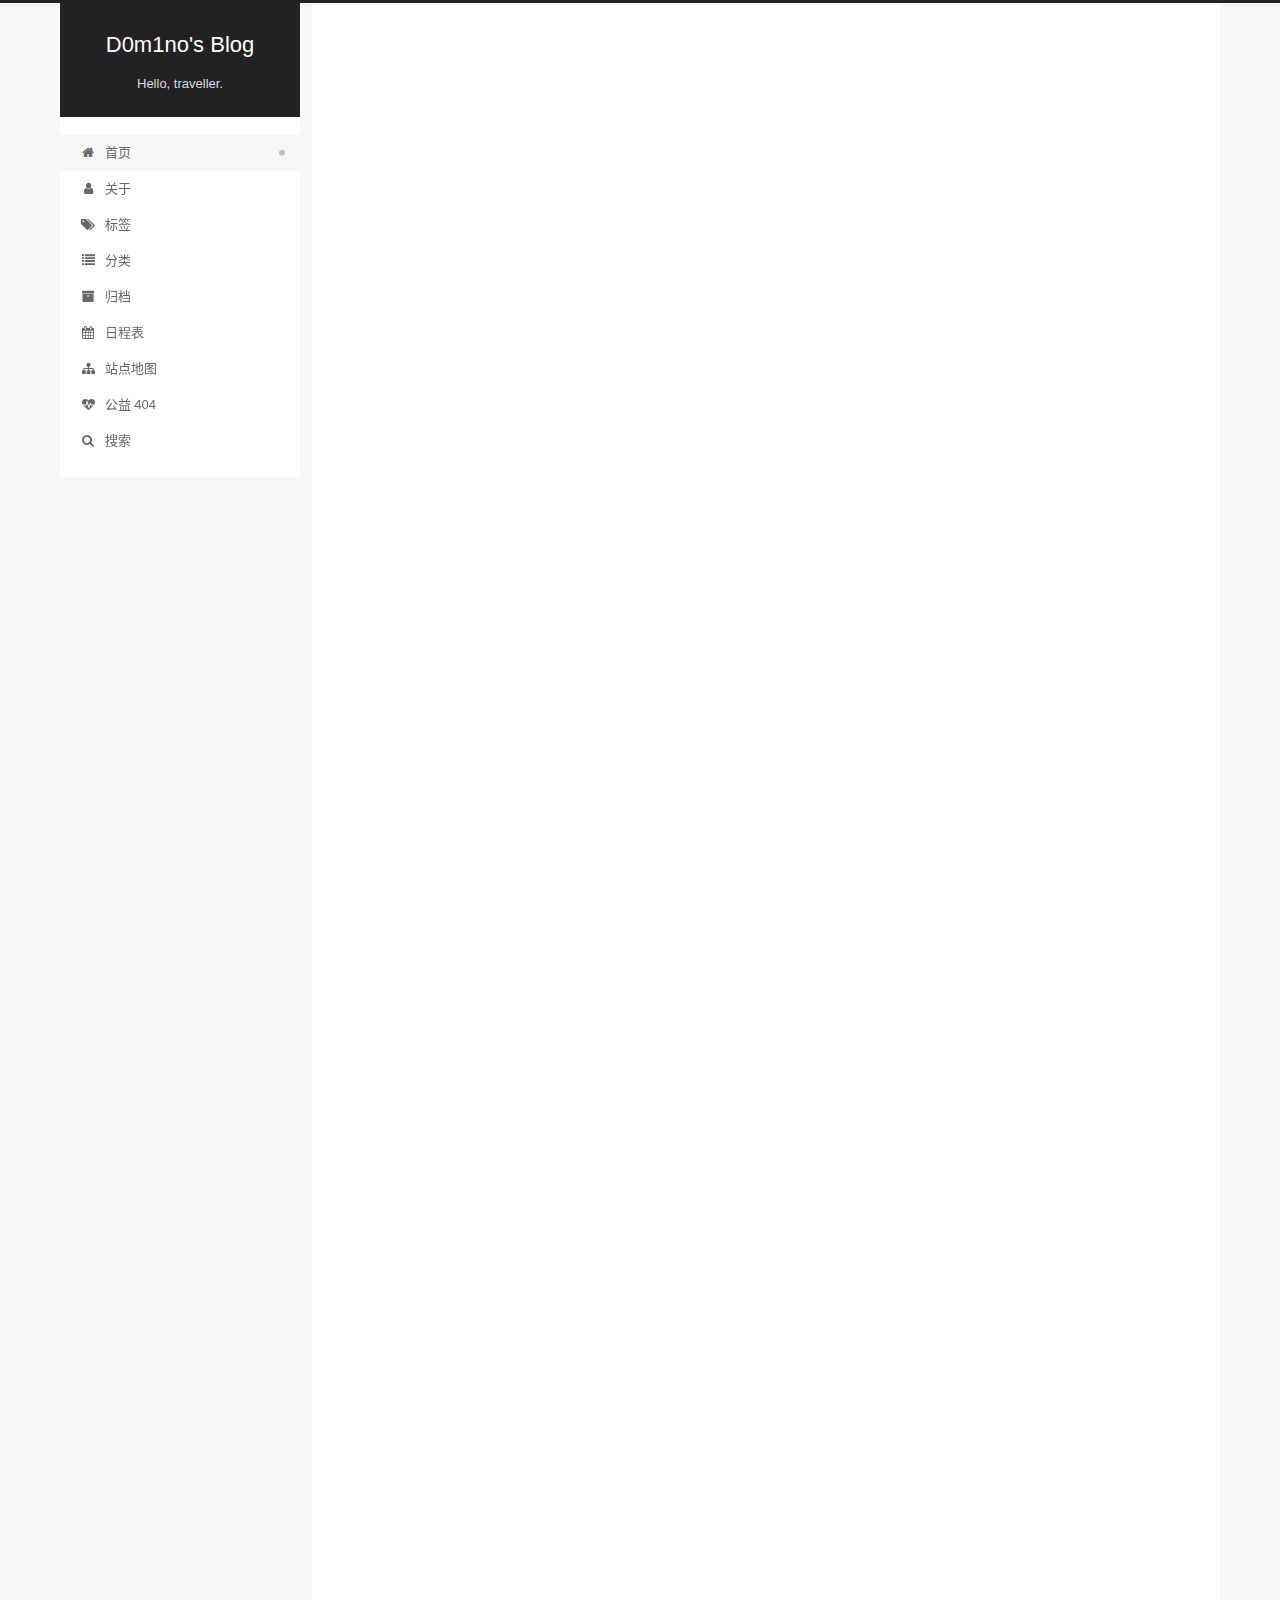
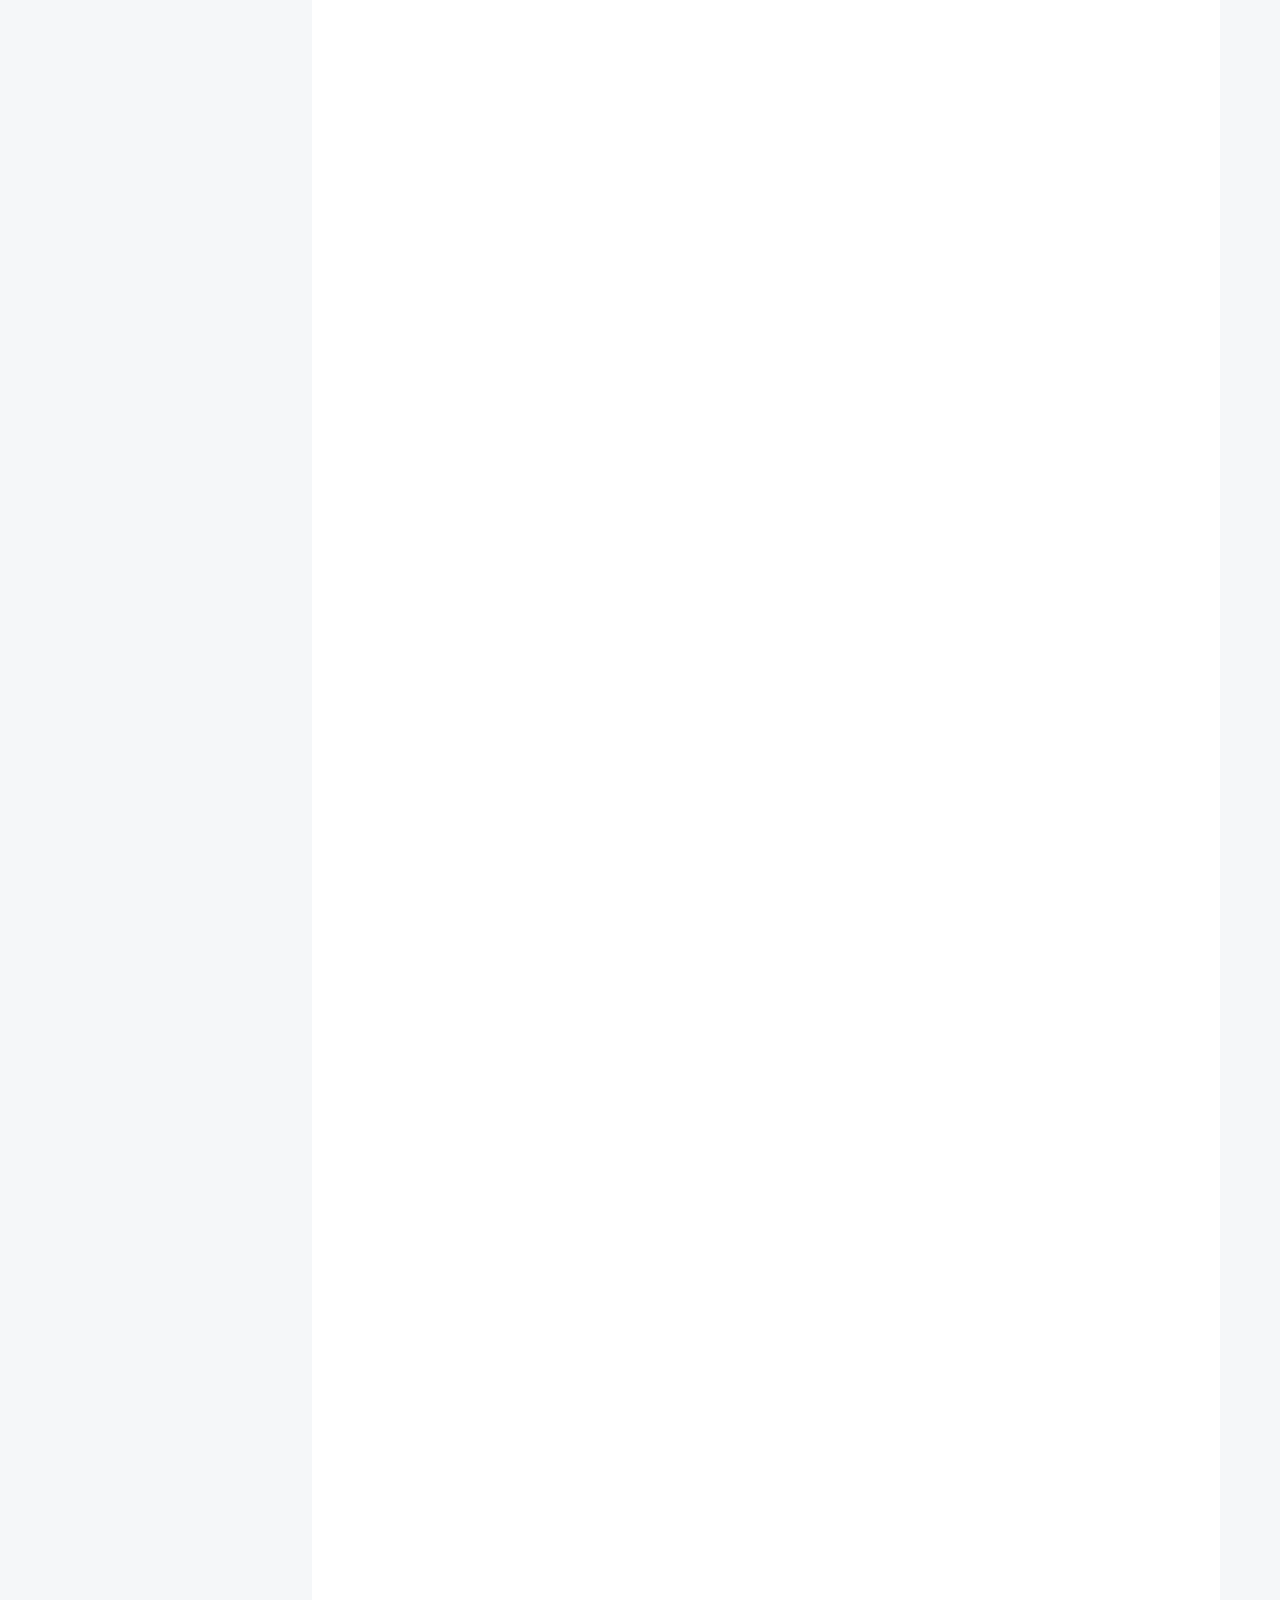
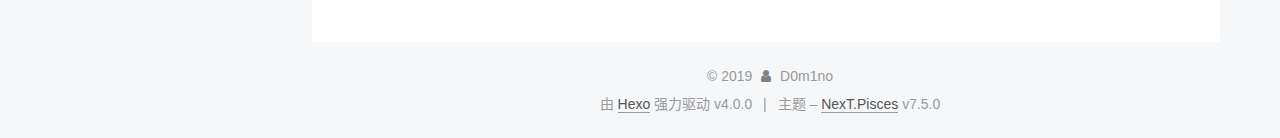
==== index.html @ dc689acd "Site updated: 2019-11-06 10:26:41" ====
<!DOCTYPE html>
<html lang="zh-CN">
<head>
  <meta charset="UTF-8">
<meta name="viewport" content="width=device-width, initial-scale=1, maximum-scale=2">
<meta name="theme-color" content="#222">
<meta name="generator" content="Hexo 4.0.0">
  <link rel="apple-touch-icon" sizes="180x180" href="/images/apple-touch-icon-next.png">
  <link rel="icon" type="image/png" sizes="32x32" href="/images/favicon-32x32-next.png">
  <link rel="icon" type="image/png" sizes="16x16" href="/images/favicon-16x16-next.png">
  <link rel="mask-icon" href="/images/logo.svg" color="#222">
  <link rel="alternate" href="/atom.xml" title="D0m1no's Blog" type="application/atom+xml">

<link rel="stylesheet" href="/css/main.css">


<link rel="stylesheet" href="/lib/font-awesome/css/font-awesome.min.css">
  <link rel="stylesheet" href="/lib/pace/pace-theme-loading-bar.min.css">
  <script src="/lib/pace/pace.min.js"></script>


<script id="hexo-configurations">
  var NexT = window.NexT || {};
  var CONFIG = {
    root: '/',
    scheme: 'Pisces',
    version: '7.5.0',
    exturl: false,
    sidebar: {"position":"left","display":"post","offset":12,"onmobile":false},
    copycode: {"enable":false,"show_result":false,"style":null},
    back2top: {"enable":true,"sidebar":true,"scrollpercent":true},
    bookmark: {"enable":false,"color":"#222","save":"auto"},
    fancybox: false,
    mediumzoom: false,
    lazyload: false,
    pangu: false,
    algolia: {
      appID: '',
      apiKey: '',
      indexName: '',
      hits: {"per_page":10},
      labels: {"input_placeholder":"Search for Posts","hits_empty":"We didn't find any results for the search: ${query}","hits_stats":"${hits} results found in ${time} ms"}
    },
    localsearch: {"enable":true,"trigger":"auto","top_n_per_article":1,"unescape":false,"preload":false},
    path: 'search.xml',
    motion: {"enable":true,"async":false,"transition":{"post_block":"fadeIn","post_header":"slideDownIn","post_body":"slideDownIn","coll_header":"slideLeftIn","sidebar":"slideUpIn"}},
    translation: {
      copy_button: '复制',
      copy_success: '复制成功',
      copy_failure: '复制失败'
    },
    sidebarPadding: 40
  };
</script>

  <meta property="og:type" content="website">
<meta property="og:title" content="D0m1no&#39;s Blog">
<meta property="og:url" content="http:&#x2F;&#x2F;yoursite.com&#x2F;index.html">
<meta property="og:site_name" content="D0m1no&#39;s Blog">
<meta property="og:locale" content="zh-CN">
<meta name="twitter:card" content="summary">

<link rel="canonical" href="http://yoursite.com/">


<script id="page-configurations">
  // https://hexo.io/docs/variables.html
  CONFIG.page = {
    sidebar: "",
    isHome: true,
    isPost: false,
    isPage: false,
    isArchive: false
  };
</script>

  <title>D0m1no's Blog</title>
  






  <noscript>
  <style>
  .use-motion .brand,
  .use-motion .menu-item,
  .sidebar-inner,
  .use-motion .post-block,
  .use-motion .pagination,
  .use-motion .comments,
  .use-motion .post-header,
  .use-motion .post-body,
  .use-motion .collection-header { opacity: initial; }

  .use-motion .site-title,
  .use-motion .site-subtitle {
    opacity: initial;
    top: initial;
  }

  .use-motion .logo-line-before i { left: initial; }
  .use-motion .logo-line-after i { right: initial; }
  </style>
</noscript>

</head>

<body itemscope itemtype="http://schema.org/WebPage">
  <div class="container use-motion">
    <div class="headband"></div>
  
    <header class="header" itemscope itemtype="http://schema.org/WPHeader">
      <div class="header-inner"><div class="site-brand-container">
  <div class="site-meta">

    <div>
      <a href="/" class="brand" rel="start">
        <span class="logo-line-before"><i></i></span>
        <span class="site-title">D0m1no's Blog</span>
        <span class="logo-line-after"><i></i></span>
      </a>
    </div>
        <p class="site-subtitle">Hello, traveller.</p>
  </div>

  <div class="site-nav-toggle">
    <div class="toggle" aria-label="切换导航栏">
      <span class="toggle-line toggle-line-first"></span>
      <span class="toggle-line toggle-line-middle"></span>
      <span class="toggle-line toggle-line-last"></span>
    </div>
  </div>
</div>


<nav class="site-nav">
  
  <ul id="menu" class="menu">
        <li class="menu-item menu-item-home">

    <a href="/" rel="section"><i class="fa fa-fw fa-home"></i>首页</a>

  </li>
        <li class="menu-item menu-item-about">

    <a href="/about/" rel="section"><i class="fa fa-fw fa-user"></i>关于</a>

  </li>
        <li class="menu-item menu-item-tags">

    <a href="/tags/" rel="section"><i class="fa fa-fw fa-tags"></i>标签</a>

  </li>
        <li class="menu-item menu-item-categories">

    <a href="/categories/" rel="section"><i class="fa fa-fw fa-list"></i>分类</a>

  </li>
        <li class="menu-item menu-item-archives">

    <a href="/archives/" rel="section"><i class="fa fa-fw fa-archive"></i>归档</a>

  </li>
        <li class="menu-item menu-item-schedule">

    <a href="/schedule/" rel="section"><i class="fa fa-fw fa-calendar"></i>日程表</a>

  </li>
        <li class="menu-item menu-item-sitemap">

    <a href="/sitemap.xml" rel="section"><i class="fa fa-fw fa-sitemap"></i>站点地图</a>

  </li>
        <li class="menu-item menu-item-commonweal">

    <a href="/404/" rel="section"><i class="fa fa-fw fa-heartbeat"></i>公益 404</a>

  </li>
      <li class="menu-item menu-item-search">
        <a role="button" class="popup-trigger"><i class="fa fa-search fa-fw"></i>搜索
        </a>
      </li>
  </ul>

</nav>
  <div class="site-search">
    <div class="popup search-popup">
    <div class="search-header">
  <span class="search-icon">
    <i class="fa fa-search"></i>
  </span>
  <div class="search-input-container">
    <input autocomplete="off" autocorrect="off" autocapitalize="none"
           placeholder="搜索..." spellcheck="false"
           type="text" id="search-input">
  </div>
  <span class="popup-btn-close">
    <i class="fa fa-times-circle"></i>
  </span>
</div>
<div id="search-result"></div>

</div>
<div class="search-pop-overlay"></div>

  </div>
</div>
    </header>
  
    

    
    <main class="main">
      <div class="main-inner">
        <div class="content-wrap">
          

          <div class="content">
            

  <div class="posts-expand">
        
  
  
  <article itemscope itemtype="http://schema.org/Article" class="post-block home" lang="zh-CN">
    <link itemprop="mainEntityOfPage" href="http://yoursite.com/2019/11/06/algorithm%E5%B8%B8%E7%94%A8%E5%87%BD%E6%95%B0/">

    <span hidden itemprop="author" itemscope itemtype="http://schema.org/Person">
      <meta itemprop="image" content="/images/avatar.gif">
      <meta itemprop="name" content="D0m1no">
      <meta itemprop="description" content="">
    </span>

    <span hidden itemprop="publisher" itemscope itemtype="http://schema.org/Organization">
      <meta itemprop="name" content="D0m1no's Blog">
    </span>
      <header class="post-header">
        <h1 class="post-title" itemprop="name headline">
          
            <a href="/2019/11/06/algorithm%E5%B8%B8%E7%94%A8%E5%87%BD%E6%95%B0/" class="post-title-link" itemprop="url">algorithm常用函数</a>
        </h1>

        <div class="post-meta">
            <span class="post-meta-item">
              <span class="post-meta-item-icon">
                <i class="fa fa-calendar-o"></i>
              </span>
              <span class="post-meta-item-text">发表于</span>
              

              <time title="创建时间：2019-11-06 07:58:36 / 修改时间：10:19:52" itemprop="dateCreated datePublished" datetime="2019-11-06T07:58:36+08:00">2019-11-06</time>
            </span>

          

        </div>
      </header>

    
    
    
    <div class="post-body" itemprop="articleBody">

      
          <h3 id="max"><a href="#max" class="headerlink" title="max()"></a>max()</h3><h3 id="min"><a href="#min" class="headerlink" title="min()"></a>min()</h3><h3 id="abs"><a href="#abs" class="headerlink" title="abs()"></a>abs()</h3><h3 id="swap"><a href="#swap" class="headerlink" title="swap()"></a>swap()</h3><h3 id="reverse"><a href="#reverse" class="headerlink" title="reverse()"></a>reverse()</h3><figure class="highlight c++"><table><tr><td class="gutter"><pre><span class="line">1</span><br><span class="line">2</span><br><span class="line">3</span><br><span class="line">4</span><br><span class="line">5</span><br><span class="line">6</span><br><span class="line">7</span><br><span class="line">8</span><br><span class="line">9</span><br><span class="line">10</span><br><span class="line">11</span><br><span class="line">12</span><br></pre></td><td class="code"><pre><span class="line"><span class="comment">//reverse(it1, it2)将数组指针在[it1, it2)之间的元素或者容器的迭代器在[it1, it2)范围内的元素进行反转</span></span><br><span class="line"><span class="keyword">int</span> a[<span class="number">10</span>] = &#123;<span class="number">10</span>, <span class="number">11</span>, <span class="number">12</span>, <span class="number">13</span>, <span class="number">14</span>, <span class="number">15</span>&#125;;</span><br><span class="line">reverse(a, a + <span class="number">4</span>);</span><br><span class="line"><span class="keyword">for</span>(<span class="keyword">int</span> i = <span class="number">0</span>; i &lt; <span class="number">6</span>; i++) &#123;</span><br><span class="line">    <span class="built_in">printf</span>(<span class="string">" %d"</span>, a[i]);</span><br><span class="line">&#125;</span><br><span class="line"><span class="comment">//输出 13 12 11 10 14 15</span></span><br><span class="line"></span><br><span class="line"><span class="built_in">string</span> str = <span class="string">"abcdefg"</span>;</span><br><span class="line">reverse(str.<span class="built_in">begin</span>() + <span class="number">2</span>, str.<span class="built_in">begin</span>() + <span class="number">6</span>);</span><br><span class="line"><span class="built_in">cout</span>&lt;&lt;str;</span><br><span class="line"><span class="comment">//输出abfedcg</span></span><br></pre></td></tr></table></figure>
<h3 id="fill"><a href="#fill" class="headerlink" title="fill()"></a>fill()</h3><figure class="highlight c++"><table><tr><td class="gutter"><pre><span class="line">1</span><br></pre></td><td class="code"><pre><span class="line"><span class="built_in">fill</span>(a, a+<span class="number">5</span>, <span class="number">99</span>);</span><br></pre></td></tr></table></figure>
<h3 id="sort"><a href="#sort" class="headerlink" title="sort()"></a>sort()</h3><figure class="highlight c++"><table><tr><td class="gutter"><pre><span class="line">1</span><br><span class="line">2</span><br><span class="line">3</span><br><span class="line">4</span><br><span class="line">5</span><br><span class="line">6</span><br><span class="line">7</span><br><span class="line">8</span><br><span class="line">9</span><br><span class="line">10</span><br><span class="line">11</span><br><span class="line">12</span><br><span class="line">13</span><br><span class="line">14</span><br><span class="line">15</span><br><span class="line">16</span><br><span class="line">17</span><br><span class="line">18</span><br><span class="line">19</span><br><span class="line">20</span><br><span class="line">21</span><br><span class="line">22</span><br></pre></td><td class="code"><pre><span class="line"><span class="comment">//不推荐使用C语言中的qsort函数</span></span><br><span class="line"><span class="comment">//sort(首元素地址(必填)， 尾元素地址的下一个地址(必填)， 比较函数);</span></span><br><span class="line"><span class="comment">//不写比较函数，则默认自增排序</span></span><br><span class="line"></span><br><span class="line"><span class="comment">//实现比较函数cmp</span></span><br><span class="line"></span><br><span class="line"><span class="comment">//基本数据类型数组的排序</span></span><br><span class="line"><span class="function"><span class="keyword">bool</span> <span class="title">cmp</span><span class="params">(<span class="keyword">int</span> a, <span class="keyword">int</span> b)</span> </span>&#123;</span><br><span class="line">    <span class="keyword">return</span> a &gt; b;</span><br><span class="line">&#125;</span><br><span class="line"></span><br><span class="line"><span class="comment">//实现结构体数组的排序</span></span><br><span class="line"><span class="function"><span class="keyword">bool</span> <span class="title">cmp</span><span class="params">(node a. node b)</span> </span>&#123;</span><br><span class="line">    <span class="keyword">if</span>(a.x != b.x) &#123;</span><br><span class="line">        <span class="keyword">return</span> a.x &gt;b.x;</span><br><span class="line">    &#125; <span class="keyword">else</span>&#123;</span><br><span class="line">        <span class="keyword">return</span> a.y &lt; b.y;</span><br><span class="line">    &#125;</span><br><span class="line">&#125;</span><br><span class="line"></span><br><span class="line"><span class="comment">//实现容器的排序</span></span><br><span class="line"><span class="comment">//只有vector, string, deque可以使用sort</span></span><br></pre></td></tr></table></figure>
<h3 id="lower-bound-和upper-bound"><a href="#lower-bound-和upper-bound" class="headerlink" title="lower_bound()和upper_bound()"></a>lower_bound()和upper_bound()</h3><figure class="highlight c++"><table><tr><td class="gutter"><pre><span class="line">1</span><br><span class="line">2</span><br><span class="line">3</span><br><span class="line">4</span><br><span class="line">5</span><br></pre></td><td class="code"><pre><span class="line"><span class="comment">//寻找在数组或容器内的[first, last)范围内第一个值大于等于val的元素的位置</span></span><br><span class="line"><span class="comment">//数组则返回指针，容器则返回迭代器</span></span><br><span class="line"><span class="comment">//如果没有需要寻找的元素，则返回可以插入该元素的位置</span></span><br><span class="line">lower_bound(first, last, val)</span><br><span class="line">upper_bound(first, last, val)</span><br></pre></td></tr></table></figure>
<h3 id="unique"><a href="#unique" class="headerlink" title="unique"></a>unique</h3><figure class="highlight c++"><table><tr><td class="gutter"><pre><span class="line">1</span><br><span class="line">2</span><br><span class="line">3</span><br><span class="line">4</span><br></pre></td><td class="code"><pre><span class="line"><span class="comment">//返回重复元素的首地址</span></span><br><span class="line"><span class="comment">//计算重复元素</span></span><br><span class="line"><span class="keyword">int</span> m = unique(v.<span class="built_in">begin</span>(), v,<span class="built_in">end</span>()) - v.<span class="built_in">begin</span>();</span><br><span class="line"><span class="keyword">int</span> n = unique(a+<span class="number">1</span>, a+n+<span class="number">1</span>) - (a+<span class="number">1</span>);</span><br></pre></td></tr></table></figure>

      
    </div>

    
    
    
      <footer class="post-footer">
        <div class="post-eof"></div>
      </footer>
  </article>
  
  
  

        
  
  
  <article itemscope itemtype="http://schema.org/Article" class="post-block home" lang="zh-CN">
    <link itemprop="mainEntityOfPage" href="http://yoursite.com/2019/11/06/hello-world/">

    <span hidden itemprop="author" itemscope itemtype="http://schema.org/Person">
      <meta itemprop="image" content="/images/avatar.gif">
      <meta itemprop="name" content="D0m1no">
      <meta itemprop="description" content="">
    </span>

    <span hidden itemprop="publisher" itemscope itemtype="http://schema.org/Organization">
      <meta itemprop="name" content="D0m1no's Blog">
    </span>
      <header class="post-header">
        <h1 class="post-title" itemprop="name headline">
          
            <a href="/2019/11/06/hello-world/" class="post-title-link" itemprop="url">Hello World</a>
        </h1>

        <div class="post-meta">
            <span class="post-meta-item">
              <span class="post-meta-item-icon">
                <i class="fa fa-calendar-o"></i>
              </span>
              <span class="post-meta-item-text">发表于</span>

              <time title="创建时间：2019-11-06 07:49:18" itemprop="dateCreated datePublished" datetime="2019-11-06T07:49:18+08:00">2019-11-06</time>
            </span>

          

        </div>
      </header>

    
    
    
    <div class="post-body" itemprop="articleBody">

      
          <p>Welcome to <a href="https://hexo.io/" target="_blank" rel="noopener">Hexo</a>! This is your very first post. Check <a href="https://hexo.io/docs/" target="_blank" rel="noopener">documentation</a> for more info. If you get any problems when using Hexo, you can find the answer in <a href="https://hexo.io/docs/troubleshooting.html" target="_blank" rel="noopener">troubleshooting</a> or you can ask me on <a href="https://github.com/hexojs/hexo/issues" target="_blank" rel="noopener">GitHub</a>.</p>
<h2 id="Quick-Start"><a href="#Quick-Start" class="headerlink" title="Quick Start"></a>Quick Start</h2><h3 id="Create-a-new-post"><a href="#Create-a-new-post" class="headerlink" title="Create a new post"></a>Create a new post</h3><figure class="highlight bash"><table><tr><td class="gutter"><pre><span class="line">1</span><br></pre></td><td class="code"><pre><span class="line">$ hexo new <span class="string">"My New Post"</span></span><br></pre></td></tr></table></figure>

<p>More info: <a href="https://hexo.io/docs/writing.html" target="_blank" rel="noopener">Writing</a></p>
<h3 id="Run-server"><a href="#Run-server" class="headerlink" title="Run server"></a>Run server</h3><figure class="highlight bash"><table><tr><td class="gutter"><pre><span class="line">1</span><br></pre></td><td class="code"><pre><span class="line">$ hexo server</span><br></pre></td></tr></table></figure>

<p>More info: <a href="https://hexo.io/docs/server.html" target="_blank" rel="noopener">Server</a></p>
<h3 id="Generate-static-files"><a href="#Generate-static-files" class="headerlink" title="Generate static files"></a>Generate static files</h3><figure class="highlight bash"><table><tr><td class="gutter"><pre><span class="line">1</span><br></pre></td><td class="code"><pre><span class="line">$ hexo generate</span><br></pre></td></tr></table></figure>

<p>More info: <a href="https://hexo.io/docs/generating.html" target="_blank" rel="noopener">Generating</a></p>
<h3 id="Deploy-to-remote-sites"><a href="#Deploy-to-remote-sites" class="headerlink" title="Deploy to remote sites"></a>Deploy to remote sites</h3><figure class="highlight bash"><table><tr><td class="gutter"><pre><span class="line">1</span><br></pre></td><td class="code"><pre><span class="line">$ hexo deploy</span><br></pre></td></tr></table></figure>

<p>More info: <a href="https://hexo.io/docs/one-command-deployment.html" target="_blank" rel="noopener">Deployment</a></p>

      
    </div>

    
    
    
      <footer class="post-footer">
        <div class="post-eof"></div>
      </footer>
  </article>
  
  
  

  </div>

  



          </div>
          

        </div>
          
  
  <div class="toggle sidebar-toggle">
    <span class="toggle-line toggle-line-first"></span>
    <span class="toggle-line toggle-line-middle"></span>
    <span class="toggle-line toggle-line-last"></span>
  </div>

  <aside class="sidebar">
    <div class="sidebar-inner">

      <ul class="sidebar-nav motion-element">
        <li class="sidebar-nav-toc">
          文章目录
        </li>
        <li class="sidebar-nav-overview">
          站点概览
        </li>
      </ul>

      <!--noindex-->
      <div class="post-toc-wrap sidebar-panel">
      </div>
      <!--/noindex-->

      <div class="site-overview-wrap sidebar-panel">
        <div class="site-author motion-element" itemprop="author" itemscope itemtype="http://schema.org/Person">
  <img class="site-author-image" itemprop="image" alt="D0m1no"
    src="/images/avatar.gif">
  <p class="site-author-name" itemprop="name">D0m1no</p>
  <div class="site-description" itemprop="description"></div>
</div>
<div class="site-state-wrap motion-element">
  <nav class="site-state">
      <div class="site-state-item site-state-posts">
          <a href="/archives/">
        
          <span class="site-state-item-count">2</span>
          <span class="site-state-item-name">日志</span>
        </a>
      </div>
  </nav>
</div>
  <div class="feed-link motion-element">
    <a href="/atom.xml" rel="alternate">
      <i class="fa fa-rss"></i>RSS
    </a>
  </div>
  <div class="links-of-author motion-element">
      <span class="links-of-author-item">
        <a href="https://github.com/D0m1no" title="GitHub &amp;rarr; https:&#x2F;&#x2F;github.com&#x2F;D0m1no" rel="noopener" target="_blank"><i class="fa fa-fw fa-github"></i>GitHub</a>
      </span>
  </div>



      </div>
        <div class="back-to-top motion-element">
          <i class="fa fa-arrow-up"></i>
          <span>0%</span>
        </div>

    </div>
  </aside>
  <div id="sidebar-dimmer"></div>


      </div>
    </main>

    <footer class="footer">
      <div class="footer-inner">
        

<div class="copyright">
  
  &copy; 
  <span itemprop="copyrightYear">2019</span>
  <span class="with-love">
    <i class="fa fa-user"></i>
  </span>
  <span class="author" itemprop="copyrightHolder">D0m1no</span>
</div>
  <div class="powered-by">由 <a href="https://hexo.io/" class="theme-link" rel="noopener" target="_blank">Hexo</a> 强力驱动 v4.0.0
  </div>
  <span class="post-meta-divider">|</span>
  <div class="theme-info">主题 – <a href="https://pisces.theme-next.org/" class="theme-link" rel="noopener" target="_blank">NexT.Pisces</a> v7.5.0
  </div>

        












        
      </div>
    </footer>
  </div>

  
  <script src="/lib/anime.min.js"></script>
  <script src="/lib/velocity/velocity.min.js"></script>
  <script src="/lib/velocity/velocity.ui.min.js"></script>
<script src="/js/utils.js"></script><script src="/js/motion.js"></script>
<script src="/js/schemes/pisces.js"></script>
<script src="/js/next-boot.js"></script>



  




  <script src="/js/local-search.js"></script>













  

  

</body>
</html>
---- css/main.css ----
html {
  line-height: 1.15; /* 1 */
  -webkit-text-size-adjust: 100%; /* 2 */
}
body {
  margin: 0;
}
main {
  display: block;
}
h1 {
  font-size: 2em;
  margin: 0.67em 0;
}
hr {
  box-sizing: content-box; /* 1 */
  height: 0; /* 1 */
  overflow: visible; /* 2 */
}
pre {
  font-family: monospace, monospace; /* 1 */
  font-size: 1em; /* 2 */
}
a {
  background: transparent;
}
abbr[title] {
  border-bottom: none; /* 1 */
  text-decoration: underline; /* 2 */
  text-decoration: underline dotted; /* 2 */
}
b,
strong {
  font-weight: bolder;
}
code,
kbd,
samp {
  font-family: monospace, monospace; /* 1 */
  font-size: 1em; /* 2 */
}
small {
  font-size: 80%;
}
sub,
sup {
  font-size: 75%;
  line-height: 0;
  position: relative;
  vertical-align: baseline;
}
sub {
  bottom: -0.25em;
}
sup {
  top: -0.5em;
}
img {
  border-style: none;
}
button,
input,
optgroup,
select,
textarea {
  font-family: inherit; /* 1 */
  font-size: 100%; /* 1 */
  line-height: 1.15; /* 1 */
  margin: 0; /* 2 */
}
button,
input {
/* 1 */
  overflow: visible;
}
button,
select {
/* 1 */
  text-transform: none;
}
button,
[type='button'],
[type='reset'],
[type='submit'] {
  -webkit-appearance: button;
}
button::-moz-focus-inner,
[type='button']::-moz-focus-inner,
[type='reset']::-moz-focus-inner,
[type='submit']::-moz-focus-inner {
  border-style: none;
  padding: 0;
}
button:-moz-focusring,
[type='button']:-moz-focusring,
[type='reset']:-moz-focusring,
[type='submit']:-moz-focusring {
  outline: 1px dotted ButtonText;
}
fieldset {
  padding: 0.35em 0.75em 0.625em;
}
legend {
  box-sizing: border-box; /* 1 */
  color: inherit; /* 2 */
  display: table; /* 1 */
  max-width: 100%; /* 1 */
  padding: 0; /* 3 */
  white-space: normal; /* 1 */
}
progress {
  vertical-align: baseline;
}
textarea {
  overflow: auto;
}
[type='checkbox'],
[type='radio'] {
  box-sizing: border-box; /* 1 */
  padding: 0; /* 2 */
}
[type='number']::-webkit-inner-spin-button,
[type='number']::-webkit-outer-spin-button {
  height: auto;
}
[type='search'] {
  outline-offset: -2px; /* 2 */
  -webkit-appearance: textfield; /* 1 */
}
[type='search']::-webkit-search-decoration {
  -webkit-appearance: none;
}
::-webkit-file-upload-button {
  font: inherit; /* 2 */
  -webkit-appearance: button; /* 1 */
}
details {
  display: block;
}
summary {
  display: list-item;
}
template {
  display: none;
}
[hidden] {
  display: none;
}
::selection {
  background: #262a30;
  color: #fff;
}
html,
body {
  height: 100%;
}
body {
  background: #f5f7f9;
  color: #555;
  font-family: 'Lato', "PingFang SC", "Microsoft YaHei", sans-serif;
  font-size: 1em;
  line-height: 2;
}
@media (max-width: 991px) {
  body {
    padding-left: 0 !important;
    padding-right: 0 !important;
  }
}
h1,
h2,
h3,
h4,
h5,
h6 {
  font-family: 'Lato', "PingFang SC", "Microsoft YaHei", sans-serif;
  font-weight: bold;
  line-height: 1.5;
  margin: 20px 0 15px;
  padding: 0;
}
h1 {
  font-size: 1.5em;
}
h2 {
  font-size: 1.375em;
}
h3 {
  font-size: 1.25em;
}
h4 {
  font-size: 1.125em;
}
h5 {
  font-size: 1em;
}
h6 {
  font-size: 0.875em;
}
p {
  margin: 0 0 20px 0;
}
a,
span.exturl {
  overflow-wrap: break-word;
  word-wrap: break-word;
  border-bottom: 1px solid #999;
  color: #555;
  outline: 0;
  text-decoration: none;
  cursor: pointer;
}
a:hover,
span.exturl:hover {
  border-bottom-color: #222;
  color: #222;
}
iframe,
img,
video {
  display: block;
  margin-left: auto;
  margin-right: auto;
  max-width: 100%;
}
hr {
  background-color: #ddd;
  background-image: repeating-linear-gradient(-45deg, #fff, #fff 4px, transparent 4px, transparent 8px);
  border: 0;
  height: 3px;
  margin: 40px 0;
}
blockquote {
  border-left: 4px solid #ddd;
  color: #666;
  margin: 0;
  padding: 0 15px;
}
blockquote cite::before {
  content: '-';
  padding: 0 5px;
}
dt {
  font-weight: 700;
}
dd {
  margin: 0;
  padding: 0;
}
kbd {
  background-color: #f5f5f5;
  background-image: linear-gradient(#eee, #fff, #eee);
  border: 1px solid #ccc;
  border-radius: 0.2em;
  box-shadow: 0.1em 0.1em 0.2em rgba(0,0,0,0.1);
  font-family: inherit;
  padding: 0.1em 0.3em;
  white-space: nowrap;
}
.table-container {
  -webkit-overflow-scrolling: touch;
  overflow: auto;
}
table {
  border-collapse: collapse;
  border-spacing: 0;
  font-size: 0.875em;
  margin: 0 0 20px 0;
  width: 100%;
}
table > tbody > tr:nth-of-type(odd) {
  background: #f9f9f9;
}
table > tbody > tr:hover {
  background: #f5f5f5;
}
caption,
th,
td {
  font-weight: normal;
  padding: 8px;
  text-align: left;
  vertical-align: middle;
}
th,
td {
  border: 1px solid #ddd;
  border-bottom: 3px solid #ddd;
}
th {
  font-weight: 700;
  padding-bottom: 10px;
}
td {
  border-bottom-width: 1px;
}
.btn {
  background: #fff;
  border: 2px solid #555;
  border-radius: 2px;
  color: #555;
  display: inline-block;
  font-size: 0.875em;
  line-height: 2;
  padding: 0 20px;
  text-decoration: none;
  transition-property: background-color;
  transition-delay: 0s;
  transition-duration: 0.2s;
  transition-timing-function: ease-in-out;
}
.btn:hover {
  background: #222;
  border-color: #222;
  color: #fff;
}
.btn + .btn {
  margin: 0 0 8px 8px;
}
.btn .fa-fw {
  text-align: left;
  width: 1.285714285714286em;
}
.toggle {
  line-height: 0;
}
.toggle .toggle-line {
  background: #fff;
  display: inline-block;
  height: 2px;
  left: 0;
  position: relative;
  top: 0;
  transition: all 0.4s;
  vertical-align: top;
  width: 100%;
}
.toggle .toggle-line:not(:first-child) {
  margin-top: 3px;
}
.toggle.toggle-arrow .toggle-line-first {
  left: 50%;
  top: 2px;
  transform: rotate(45deg);
  width: 50%;
}
.toggle.toggle-arrow .toggle-line-middle {
  left: 2px;
  width: 90%;
}
.toggle.toggle-arrow .toggle-line-last {
  left: 50%;
  top: -2px;
  transform: rotate(-45deg);
  width: 50%;
}
.toggle.toggle-close .toggle-line-first {
  transform: rotate(-45deg);
  top: 5px;
}
.toggle.toggle-close .toggle-line-middle {
  opacity: 0;
}
.toggle.toggle-close .toggle-line-last {
  transform: rotate(45deg);
  top: -5px;
}
pre,
.highlight {
  background: #f7f7f7;
  color: #4d4d4c;
  line-height: 1.6;
  margin: 0 auto 20px;
}
pre,
code {
  font-family: consolas, Menlo, monospace, "PingFang SC", "Microsoft YaHei";
}
code {
  background: #eee;
  border-radius: 3px;
  color: #555;
  padding: 2px 4px;
  overflow-wrap: break-word;
  word-wrap: break-word;
}
pre {
  overflow: auto;
  padding: 10px;
}
pre code {
  background: none;
  color: #4d4d4c;
  font-size: 0.875em;
  padding: 0;
  text-shadow: none;
}
.highlight *::selection {
  background: #d6d6d6;
}
.highlight pre {
  border: 0;
  margin: 0;
  padding: 10px 0;
}
.highlight table {
  border: 0;
  margin: 0;
  width: auto;
}
.highlight td {
  border: 0;
  padding: 0;
}
.highlight figcaption {
  background: #eee;
  color: #4d4d4c;
  line-height: 1em;
  margin: 0;
  padding: 0.5em;
}
.highlight figcaption::before,
.highlight figcaption::after {
  content: ' ';
  display: table;
}
.highlight figcaption::after {
  clear: both;
}
.highlight figcaption a {
  color: #4d4d4c;
  float: right;
}
.highlight figcaption a:hover {
  border-bottom-color: #4d4d4c;
}
.highlight .gutter pre {
  background: #eff2f3;
  color: #869194;
  padding-left: 10px;
  padding-right: 10px;
  text-align: right;
}
.highlight .code pre {
  background: #f7f7f7;
  padding-left: 10px;
  width: 100%;
}
.gutter {
  -moz-user-select: none;
  -ms-user-select: none;
  -webkit-user-select: none;
  user-select: none;
}
.gist table {
  width: auto;
}
.gist table td {
  border: 0;
}
pre .deletion {
  background: #fdd;
}
pre .addition {
  background: #dfd;
}
pre .meta {
  color: #eab700;
  -moz-user-select: none;
  -ms-user-select: none;
  -webkit-user-select: none;
  user-select: none;
}
pre .comment {
  color: #8e908c;
}
pre .variable,
pre .attribute,
pre .tag,
pre .name,
pre .regexp,
pre .ruby .constant,
pre .xml .tag .title,
pre .xml .pi,
pre .xml .doctype,
pre .html .doctype,
pre .css .id,
pre .css .class,
pre .css .pseudo {
  color: #c82829;
}
pre .number,
pre .preprocessor,
pre .built_in,
pre .builtin-name,
pre .literal,
pre .params,
pre .constant,
pre .command {
  color: #f5871f;
}
pre .ruby .class .title,
pre .css .rules .attribute,
pre .string,
pre .symbol,
pre .value,
pre .inheritance,
pre .header,
pre .ruby .symbol,
pre .xml .cdata,
pre .special,
pre .formula {
  color: #718c00;
}
pre .title,
pre .css .hexcolor {
  color: #3e999f;
}
pre .function,
pre .python .decorator,
pre .python .title,
pre .ruby .function .title,
pre .ruby .title .keyword,
pre .perl .sub,
pre .javascript .title,
pre .coffeescript .title {
  color: #4271ae;
}
pre .keyword,
pre .javascript .function {
  color: #8959a8;
}
.blockquote-center {
  border-left: none;
  margin: 40px 0;
  padding: 0;
  position: relative;
  text-align: center;
}
.blockquote-center::before,
.blockquote-center::after {
  background-repeat: no-repeat;
  background-size: 22px 22px;
  content: ' ';
  display: block;
  height: 24px;
  opacity: 0.2;
  position: absolute;
  width: 100%;
}
.blockquote-center::before {
  background-image: url("../images/quote-l.svg");
  background-position: 0 -6px;
  border-top: 1px solid #ccc;
  top: -20px;
}
.blockquote-center::after {
  background-image: url("../images/quote-r.svg");
  background-position: 100% 8px;
  border-bottom: 1px solid #ccc;
  bottom: -20px;
}
.blockquote-center p,
.blockquote-center div {
  text-align: center;
}
.post-body .group-picture img {
  border: 0;
  margin: 0 auto;
  padding: 0 3px;
}
.post-body .group-picture-row {
  margin-bottom: 6px;
  overflow: hidden;
}
.post-body .group-picture-column {
  float: left;
  margin-bottom: 10px;
}
.post-body .label {
  display: inline;
  padding: 0 2px;
}
.post-body .label.default {
  background: #f0f0f0;
}
.post-body .label.primary {
  background: #efe6f7;
}
.post-body .label.info {
  background: #e5f2f8;
}
.post-body .label.success {
  background: #e7f4e9;
}
.post-body .label.warning {
  background: #fcf6e1;
}
.post-body .label.danger {
  background: #fae8eb;
}
.post-body .tabs {
  margin-bottom: 20px;
}
.post-body .tabs,
.tabs-comment {
  display: block;
  padding-top: 10px;
  position: relative;
}
.post-body .tabs ul.nav-tabs,
.tabs-comment ul.nav-tabs {
  display: flex;
  flex-wrap: wrap;
  margin: 0;
  margin-bottom: -1px;
  padding: 0;
}
@media (max-width: 413px) {
  .post-body .tabs ul.nav-tabs,
  .tabs-comment ul.nav-tabs {
    display: block;
    margin-bottom: 5px;
  }
}
.post-body .tabs ul.nav-tabs li.tab,
.tabs-comment ul.nav-tabs li.tab {
  background: #fff;
  border-bottom: 1px solid #ddd;
  border-left: 1px solid transparent;
  border-right: 1px solid transparent;
  border-top: 3px solid transparent;
  flex-grow: 1;
  list-style-type: none;
}
@media (max-width: 413px) {
  .post-body .tabs ul.nav-tabs li.tab,
  .tabs-comment ul.nav-tabs li.tab {
    border-bottom: 1px solid transparent;
    border-left: 3px solid transparent;
    border-right: 1px solid transparent;
    border-top: 1px solid transparent;
  }
}
.post-body .tabs ul.nav-tabs li.tab a,
.tabs-comment ul.nav-tabs li.tab a {
  border-bottom: initial;
  display: block;
  line-height: 1.8em;
  outline: 0;
  padding: 0.25em 0.75em;
  text-align: center;
  transition-delay: 0s;
  transition-duration: 0.2s;
  transition-timing-function: ease-out;
}
.post-body .tabs ul.nav-tabs li.tab a i,
.tabs-comment ul.nav-tabs li.tab a i {
  width: 1.285714285714286em;
}
.post-body .tabs ul.nav-tabs li.tab.active,
.tabs-comment ul.nav-tabs li.tab.active {
  border-bottom: 1px solid transparent;
  border-left: 1px solid #ddd;
  border-right: 1px solid #ddd;
  border-top: 3px solid #fc6423;
}
@media (max-width: 413px) {
  .post-body .tabs ul.nav-tabs li.tab.active,
  .tabs-comment ul.nav-tabs li.tab.active {
    border-bottom: 1px solid #ddd;
    border-left: 3px solid #fc6423;
    border-right: 1px solid #ddd;
    border-top: 1px solid #ddd;
  }
}
.post-body .tabs ul.nav-tabs li.tab.active a,
.tabs-comment ul.nav-tabs li.tab.active a {
  color: #555;
  cursor: default;
}
.post-body .tabs .tab-content .tab-pane,
.tabs-comment .tab-content .tab-pane {
  border: 1px solid #ddd;
  padding: 20px 20px 0 20px;
}
.post-body .tabs .tab-content .tab-pane:not(.active),
.tabs-comment .tab-content .tab-pane:not(.active) {
  display: none;
}
.post-body .tabs .tab-content .tab-pane.active,
.tabs-comment .tab-content .tab-pane.active {
  display: block;
}
.post-body .note {
  margin-bottom: 20px;
  padding: 15px;
  position: relative;
  border: 1px solid #eee;
  border-left-width: 5px;
  border-radius: 3px;
}
.post-body .note h2,
.post-body .note h3,
.post-body .note h4,
.post-body .note h5,
.post-body .note h6 {
  margin-top: 0;
  border-bottom: initial;
  margin-bottom: 0;
  padding-top: 0;
}
.post-body .note p:first-child,
.post-body .note ul:first-child,
.post-body .note ol:first-child,
.post-body .note table:first-child,
.post-body .note pre:first-child,
.post-body .note blockquote:first-child,
.post-body .note img:first-child {
  margin-top: 0;
}
.post-body .note p:last-child,
.post-body .note ul:last-child,
.post-body .note ol:last-child,
.post-body .note table:last-child,
.post-body .note pre:last-child,
.post-body .note blockquote:last-child,
.post-body .note img:last-child {
  margin-bottom: 0;
}
.post-body .note.default {
  border-left-color: #777;
}
.post-body .note.default h2,
.post-body .note.default h3,
.post-body .note.default h4,
.post-body .note.default h5,
.post-body .note.default h6 {
  color: #777;
}
.post-body .note.primary {
  border-left-color: #6f42c1;
}
.post-body .note.primary h2,
.post-body .note.primary h3,
.post-body .note.primary h4,
.post-body .note.primary h5,
.post-body .note.primary h6 {
  color: #6f42c1;
}
.post-body .note.info {
  border-left-color: #428bca;
}
.post-body .note.info h2,
.post-body .note.info h3,
.post-body .note.info h4,
.post-body .note.info h5,
.post-body .note.info h6 {
  color: #428bca;
}
.post-body .note.success {
  border-left-color: #5cb85c;
}
.post-body .note.success h2,
.post-body .note.success h3,
.post-body .note.success h4,
.post-body .note.success h5,
.post-body .note.success h6 {
  color: #5cb85c;
}
.post-body .note.warning {
  border-left-color: #f0ad4e;
}
.post-body .note.warning h2,
.post-body .note.warning h3,
.post-body .note.warning h4,
.post-body .note.warning h5,
.post-body .note.warning h6 {
  color: #f0ad4e;
}
.post-body .note.danger {
  border-left-color: #d9534f;
}
.post-body .note.danger h2,
.post-body .note.danger h3,
.post-body .note.danger h4,
.post-body .note.danger h5,
.post-body .note.danger h6 {
  color: #d9534f;
}
.pagination .prev,
.pagination .next,
.pagination .page-number,
.pagination .space {
  display: inline-block;
  margin: 0 10px;
  padding: 0 11px;
  position: relative;
  top: -1px;
}
@media (max-width: 767px) {
  .pagination .prev,
  .pagination .next,
  .pagination .page-number,
  .pagination .space {
    margin: 0 5px;
  }
}
.pagination {
  border-top: 1px solid #eee;
  margin: 120px 0 0;
  text-align: center;
}
.pagination .prev,
.pagination .next,
.pagination .page-number {
  border-bottom: 0;
  border-top: 1px solid #eee;
  transition-property: border-color;
  transition-delay: 0s;
  transition-duration: 0.2s;
  transition-timing-function: ease-in-out;
}
.pagination .prev:hover,
.pagination .next:hover,
.pagination .page-number:hover {
  border-top-color: #222;
}
.pagination .space {
  margin: 0;
  padding: 0;
}
.pagination .prev {
  margin-left: 0;
}
.pagination .next {
  margin-right: 0;
}
.pagination .page-number.current {
  background: #ccc;
  border-top-color: #ccc;
  color: #fff;
}
@media (max-width: 767px) {
  .pagination {
    border-top: none;
  }
  .pagination .prev,
  .pagination .next,
  .pagination .page-number {
    border-bottom: 1px solid #eee;
    border-top: 0;
    margin-bottom: 10px;
    padding: 0 10px;
  }
  .pagination .prev:hover,
  .pagination .next:hover,
  .pagination .page-number:hover {
    border-bottom-color: #222;
  }
}
.comments {
  margin: 60px 20px 0;
  overflow: hidden;
}
.comment-button-group {
  display: flex;
  flex-wrap: wrap-reverse;
  justify-content: center;
  margin: 1em 0;
}
.comment-button-group .comment-button {
  margin: 0.1em 0.2em;
}
.comment-button-group .comment-button.active {
  background: #222;
  border-color: #222;
  color: #fff;
}
.comment-position {
  display: none;
}
.comment-position.active {
  display: block;
}
.tabs-comment {
  background: #fff;
  margin-top: 4em;
  padding-top: 0;
}
.tabs-comment .comments {
  border: 0;
  box-shadow: none;
  margin-top: 0;
  padding-top: 0;
}
.container {
  min-height: 100%;
  position: relative;
}
.main-inner {
  margin: 0 auto;
  width: calc(100% - 20px);
}
@media (min-width: 1200px) {
  .main-inner {
    width: 1160px;
  }
}
@media (min-width: 1600px) {
  .main-inner {
    width: 73%;
  }
}
.header {
  background: transparent;
}
.header-inner {
  margin: 0 auto;
  position: relative;
  width: calc(100% - 20px);
}
@media (min-width: 1200px) {
  .header-inner {
    width: 1160px;
  }
}
@media (min-width: 1600px) {
  .header-inner {
    width: 73%;
  }
}
.headband {
  background: #222;
  height: 3px;
}
.site-meta {
  margin: 0;
  text-align: center;
}
@media (max-width: 767px) {
  .site-meta {
    text-align: center;
  }
}
.brand {
  background: #222;
  border-bottom: none;
  color: #fff;
  display: inline-block;
  line-height: 1.375em;
  padding: 0 40px;
  position: relative;
}
.brand:hover {
  color: #fff;
}
.site-title {
  display: inline-block;
  font-family: 'Lato', "PingFang SC", "Microsoft YaHei", sans-serif;
  font-size: 1.375em;
  font-weight: normal;
  line-height: 1.5;
  vertical-align: top;
}
.site-subtitle {
  color: #ddd;
  font-size: 0.8125em;
  margin-top: 10px;
}
.use-motion .brand {
  opacity: 0;
}
.use-motion .site-title,
.use-motion .site-subtitle,
.use-motion .custom-logo-image {
  opacity: 0;
  position: relative;
  top: -10px;
}
.site-nav-toggle {
  display: none;
  left: 10px;
  position: absolute;
}
@media (max-width: 767px) {
  .site-nav-toggle {
    display: block;
  }
}
.site-nav-toggle .toggle {
  background: transparent;
  border: 0;
  margin-top: 2px;
  padding: 10px;
  width: 22px;
}
.site-nav-toggle .toggle .toggle-line {
  background: #555;
  border-radius: 1px;
}
.site-nav {
  display: block;
}
@media (max-width: 767px) {
  .site-nav {
    border-top: 1px solid #ddd;
    clear: both;
    display: none;
    margin: 0 -10px;
    padding: 0 10px;
  }
}
.site-nav.site-nav-on {
  display: block;
}
.menu {
  margin-top: 20px;
  padding-left: 0;
  text-align: center;
}
.menu-item {
  display: inline-block;
  list-style: none;
  margin: 0 10px;
}
@media (max-width: 767px) {
  .menu-item {
    margin-top: 10px;
  }
}
.menu-item a,
.menu-item span.exturl {
  border-bottom: 0;
  display: block;
  font-size: 0.8125em;
  transition-property: border-color;
  transition-delay: 0s;
  transition-duration: 0.2s;
  transition-timing-function: ease-in-out;
}
@media (hover: none) {
  .menu-item a:hover,
  .menu-item span.exturl:hover {
    border-bottom-color: transparent !important;
  }
}
.menu-item .fa {
  margin-right: 8px;
}
.menu-item .badge {
  display: inline-block;
  font-weight: 700;
  line-height: 1;
  margin-left: 0.35em;
  margin-top: 0.35em;
  text-align: center;
  white-space: nowrap;
}
@media (max-width: 767px) {
  .menu-item .badge {
    float: right;
    margin-left: 0;
  }
}
.use-motion .menu-item {
  opacity: 0;
}
.sidebar {
  background: #222;
  bottom: 0;
  box-shadow: inset 0 2px 6px #000;
  position: fixed;
  top: 0;
  z-index: 1200;
}
.sidebar a,
.sidebar span.exturl {
  border-bottom-color: #555;
  color: #999;
}
.sidebar a:hover,
.sidebar span.exturl:hover {
  border-bottom-color: #eee;
  color: #eee;
}
@media (max-width: 991px) {
  .sidebar {
    display: none;
  }
}
.sidebar-inner {
  color: #999;
  padding: 20px 10px;
  text-align: center;
}
.site-overview-wrap {
  overflow-x: hidden;
  overflow-y: auto;
}
.cc-license {
  margin-top: 10px;
  text-align: center;
}
.cc-license .cc-opacity {
  border-bottom: none;
  opacity: 0.7;
}
.cc-license .cc-opacity:hover {
  opacity: 0.9;
}
.cc-license img {
  display: inline-block;
}
.site-author-image {
  border: 1px solid #eee;
  display: block;
  height: auto;
  margin: 0 auto;
  max-width: 120px;
  padding: 2px;
  border-radius: 50%;
}
.site-author-image {
  transition: transform 1s ease-out;
}
.site-author-image:hover {
  transform: rotateZ(360deg);
}
.site-author-name {
  color: #222;
  font-weight: 600;
  margin: 0;
  text-align: center;
}
.site-description {
  color: #999;
  font-size: 0.8125em;
  margin-top: 0;
  text-align: center;
}
.links-of-author {
  margin-top: 15px;
}
.links-of-author a,
.links-of-author span.exturl {
  border-bottom-color: #555;
  display: inline-block;
  font-size: 0.8125em;
  margin-bottom: 10px;
  margin-right: 10px;
  vertical-align: middle;
}
.links-of-author a::before,
.links-of-author span.exturl::before {
  background: #ffff1b;
  border-radius: 50%;
  content: ' ';
  display: inline-block;
  height: 4px;
  margin-right: 3px;
  vertical-align: middle;
  width: 4px;
}
.feed-link,
.chat {
  margin-top: 15px;
}
.feed-link a,
.chat a {
  border: 1px solid #fc6423;
  border-radius: 4px;
  color: #fc6423;
  display: inline-block;
  padding: 0 15px;
}
.feed-link a .fa,
.chat a .fa {
  margin-right: 5px;
}
.feed-link a:hover,
.chat a:hover {
  background: #fc6423;
  border: 1px solid #fc6423;
  color: #fff;
}
.feed-link a:hover .fa,
.chat a:hover .fa {
  color: #fff;
}
.links-of-blogroll {
  font-size: 0.8125em;
  margin-top: 10px;
}
.links-of-blogroll-title {
  font-size: 0.875em;
  font-weight: 600;
  margin-top: 0;
}
.links-of-blogroll-list {
  list-style: none;
  margin: 0;
  padding: 0;
}
.links-of-blogroll-item {
  padding: 2px 10px;
}
.links-of-blogroll-item a,
.links-of-blogroll-item span.exturl {
  box-sizing: border-box;
  display: inline-block;
  max-width: 280px;
  overflow: hidden;
  text-overflow: ellipsis;
  white-space: nowrap;
}
#sidebar-dimmer {
  display: none;
}
@media (max-width: 767px) {
  #sidebar-dimmer {
    background: #000;
    display: block;
    height: 100%;
    left: 100%;
    opacity: 0;
    position: fixed;
    top: 0;
    width: 100%;
    z-index: 1100;
  }
  .sidebar-active + #sidebar-dimmer {
    opacity: 0.7;
    transform: translateX(-100%);
    transition: opacity 0.5s;
  }
}
.sidebar-nav {
  margin: 0;
  padding-bottom: 20px;
  padding-left: 0;
}
.sidebar-nav li {
  border-bottom: 1px solid transparent;
  color: #555;
  cursor: pointer;
  display: inline-block;
  font-size: 0.875em;
}
.sidebar-nav li.sidebar-nav-overview {
  margin-left: 10px;
}
.sidebar-nav li:hover {
  color: #fc6423;
}
.sidebar-nav .sidebar-nav-active {
  border-bottom-color: #fc6423;
  color: #fc6423;
}
.sidebar-nav .sidebar-nav-active:hover {
  color: #fc6423;
}
.sidebar-panel {
  display: none;
}
.sidebar-panel-active {
  display: block;
}
.sidebar-toggle {
  background: #222;
  bottom: 45px;
  cursor: pointer;
  height: 14px;
  left: 30px;
  padding: 5px;
  position: fixed;
  width: 14px;
  z-index: 1300;
}
@media (max-width: 991px) {
  .sidebar-toggle {
    left: 20px;
    opacity: 0.8;
    display: none;
  }
}
.sidebar-toggle:hover .toggle-line {
  background: #fc6423;
}
.post-toc-wrap {
  overflow-x: hidden;
  overflow-y: auto;
}
.post-toc {
  font-size: 0.875em;
}
.post-toc ol {
  list-style: none;
  margin: 0;
  padding: 0 2px 5px 10px;
  text-align: left;
}
.post-toc ol > ol {
  padding-left: 0;
}
.post-toc ol a {
  border-bottom-color: #ccc;
  color: #666;
  transition-property: all;
  transition-delay: 0s;
  transition-duration: 0.2s;
  transition-timing-function: ease-in-out;
}
.post-toc ol a:hover {
  border-bottom-color: #000;
  color: #000;
}
.post-toc .nav-item {
  line-height: 1.8;
  overflow: hidden;
  text-overflow: ellipsis;
  white-space: nowrap;
}
.post-toc .nav .nav-child {
  display: none;
}
.post-toc .nav .active > .nav-child {
  display: block;
}
.post-toc .nav .active-current > .nav-child {
  display: block;
}
.post-toc .nav .active-current > .nav-child > .nav-item {
  display: block;
}
.post-toc .nav .active > a {
  border-bottom-color: #fc6423;
  color: #fc6423;
}
.post-toc .nav .active-current > a {
  color: #fc6423;
}
.post-toc .nav .active-current > a:hover {
  color: #fc6423;
}
.site-state {
  display: flex;
  justify-content: center;
  line-height: 1.4;
  margin-top: 10px;
  overflow: hidden;
  text-align: center;
  white-space: nowrap;
}
.site-state-item {
  padding: 0 15px;
}
.site-state-item:not(:first-child) {
  border-left: 1px solid #eee;
}
.site-state-item a {
  border-bottom: none;
}
.site-state-item-count {
  color: inherit;
  display: block;
  font-size: 1em;
  font-weight: 600;
  text-align: center;
}
.site-state-item-name {
  color: #999;
  font-size: 0.8125em;
}
.footer {
  color: #999;
  font-size: 0.875em;
  padding: 20px 0;
}
.footer.footer-fixed {
  bottom: 0;
  left: 0;
  position: absolute;
  right: 0;
}
.footer img {
  border: 0;
}
.footer-inner {
  box-sizing: border-box;
  margin: 0 auto;
  text-align: center;
  width: calc(100% - 20px);
}
@media (min-width: 1200px) {
  .footer-inner {
    width: 1160px;
  }
}
@media (min-width: 1600px) {
  .footer-inner {
    width: 73%;
  }
}
.with-love {
  color: #808080;
  display: inline-block;
  margin: 0 5px;
}
.powered-by,
.theme-info {
  display: inline-block;
}
@-moz-keyframes iconAnimate {
  0%, 100% {
    transform: scale(1);
  }
  10%, 30% {
    transform: scale(0.9);
  }
  20%, 40%, 60%, 80% {
    transform: scale(1.1);
  }
  50%, 70% {
    transform: scale(1.1);
  }
}
@-webkit-keyframes iconAnimate {
  0%, 100% {
    transform: scale(1);
  }
  10%, 30% {
    transform: scale(0.9);
  }
  20%, 40%, 60%, 80% {
    transform: scale(1.1);
  }
  50%, 70% {
    transform: scale(1.1);
  }
}
@-o-keyframes iconAnimate {
  0%, 100% {
    transform: scale(1);
  }
  10%, 30% {
    transform: scale(0.9);
  }
  20%, 40%, 60%, 80% {
    transform: scale(1.1);
  }
  50%, 70% {
    transform: scale(1.1);
  }
}
@keyframes iconAnimate {
  0%, 100% {
    transform: scale(1);
  }
  10%, 30% {
    transform: scale(0.9);
  }
  20%, 40%, 60%, 80% {
    transform: scale(1.1);
  }
  50%, 70% {
    transform: scale(1.1);
  }
}
.back-to-top {
  background: #f5f7f9;
  font-size: 12px;
  margin: 8px -10px -20px;
  opacity: 0;
  text-align: center;
  transition-delay: 0s;
  transition-duration: 0.2s;
  transition-timing-function: ease-in-out;
}
.back-to-top.back-to-top-on {
  cursor: pointer;
  opacity: 0.6;
}
.back-to-top.back-to-top-on:hover {
  opacity: 0.8;
}
.post-body {
  overflow-wrap: break-word;
  word-wrap: break-word;
  font-family: 'Lato', "PingFang SC", "Microsoft YaHei", sans-serif;
}
@media (min-width: 1200px) {
  .post-body {
    font-size: 1.125em;
  }
}
.post-body span.exturl .fa {
  font-size: 0.875em;
  margin-left: 4px;
}
.post-body .image-caption,
.post-body .figure .caption {
  color: #999;
  font-size: 0.875em;
  font-weight: bold;
  line-height: 1;
  margin: -20px auto 15px;
  text-align: center;
}
.post-sticky-flag {
  display: inline-block;
  transform: rotate(30deg);
}
.post-button {
  margin-top: 40px;
  text-align: center;
}
.use-motion .post-block,
.use-motion .pagination,
.use-motion .comments {
  opacity: 0;
}
.use-motion .post-header {
  opacity: 0;
}
.use-motion .post-body {
  opacity: 0;
}
.use-motion .collection-header {
  opacity: 0;
}
.posts-collapse {
  margin-left: 55px;
  position: relative;
}
@media (max-width: 767px) {
  .posts-collapse {
    margin-left: 20px;
    margin-right: 20px;
  }
}
.posts-collapse .collection-title {
  font-size: 1.125em;
  position: relative;
}
.posts-collapse .collection-title::before {
  background: #999;
  border: 1px solid #fff;
  border-radius: 50%;
  content: ' ';
  height: 10px;
  left: 0;
  margin-left: -6px;
  margin-top: -4px;
  position: absolute;
  top: 50%;
  width: 10px;
}
.posts-collapse .collection-year {
  margin: 60px 0;
  position: relative;
}
.posts-collapse .collection-year::before {
  background: #bbb;
  border-radius: 50%;
  content: ' ';
  height: 8px;
  left: 0;
  margin-left: -4px;
  margin-top: -4px;
  position: absolute;
  top: 50%;
  width: 8px;
}
.posts-collapse .collection-header {
  display: inline-block;
  margin: 0 0 0 20px;
}
.posts-collapse .collection-header small {
  color: #bbb;
  margin-left: 5px;
}
.posts-collapse .post-header {
  border-bottom: 1px dashed #ccc;
  margin: 30px 0;
  padding-left: 15px;
  position: relative;
  transition-property: border;
  transition-delay: 0s;
  transition-duration: 0.2s;
  transition-timing-function: ease-in-out;
}
.posts-collapse .post-header::before {
  background: #bbb;
  border: 1px solid #fff;
  border-radius: 50%;
  content: ' ';
  height: 6px;
  left: 0;
  margin-left: -4px;
  position: absolute;
  top: 0.75em;
  transition-property: background;
  width: 6px;
  transition-delay: 0s;
  transition-duration: 0.2s;
  transition-timing-function: ease-in-out;
}
.posts-collapse .post-header:hover {
  border-bottom-color: #666;
}
.posts-collapse .post-header:hover::before {
  background: #222;
}
.posts-collapse .post-meta {
  display: inline;
  font-size: 0.75em;
  margin-right: 10px;
}
.posts-collapse .post-title {
  display: inline;
  font-size: 1em;
  font-weight: normal;
  margin-bottom: 0;
  margin-top: 0;
}
.posts-collapse .post-title a,
.posts-collapse .post-title span.exturl {
  border-bottom: none;
  color: #666;
}
.posts-collapse::before {
  background: #f5f5f5;
  content: ' ';
  height: 100%;
  left: 0;
  margin-left: -2px;
  position: absolute;
  top: 1.25em;
  width: 4px;
}
.posts-collapse .fa-external-link {
  font-size: 0.875em;
  margin-left: 5px;
}
.post-eof {
  background: #ccc;
  height: 2px;
  margin: 80px auto 60px;
  text-align: center;
  width: 50%;
}
.post-block:last-child .post-eof {
  display: none;
}
.posts-expand {
  padding-top: 40px;
}
@media (max-width: 767px) {
  .posts-expand {
    margin: 0 20px;
  }
}
@media (min-width: 992px) {
  .post-body {
    text-align: justify;
  }
}
@media (max-width: 991px) {
  .post-body {
    text-align: justify;
  }
}
.post-body h2,
.post-body h3,
.post-body h4,
.post-body h5,
.post-body h6 {
  padding-top: 10px;
}
.post-body h2 .header-anchor,
.post-body h3 .header-anchor,
.post-body h4 .header-anchor,
.post-body h5 .header-anchor,
.post-body h6 .header-anchor {
  border-bottom-style: none;
  color: #ccc;
  float: right;
  margin-left: 10px;
  visibility: hidden;
}
.post-body h2 .header-anchor:hover,
.post-body h3 .header-anchor:hover,
.post-body h4 .header-anchor:hover,
.post-body h5 .header-anchor:hover,
.post-body h6 .header-anchor:hover {
  color: inherit;
}
.post-body h2:hover .header-anchor,
.post-body h3:hover .header-anchor,
.post-body h4:hover .header-anchor,
.post-body h5:hover .header-anchor,
.post-body h6:hover .header-anchor {
  visibility: visible;
}
.post-body img {
  border: 1px solid #ddd;
  box-sizing: border-box;
  padding: 3px;
}
@media (max-width: 767px) {
  .post-body img {
    padding: initial;
  }
}
.post-body iframe,
.post-body img,
.post-body video {
  margin-bottom: 20px;
}
.post-body .video-container {
  height: 0;
  margin-bottom: 20px;
  overflow: hidden;
  padding-top: 75%;
  position: relative;
  width: 100%;
}
.post-body .video-container iframe,
.post-body .video-container object,
.post-body .video-container embed {
  height: 100%;
  left: 0;
  margin: 0;
  position: absolute;
  top: 0;
  width: 100%;
}
.post-gallery {
  border-collapse: separate;
  display: table;
  table-layout: fixed;
  width: 100%;
}
.post-gallery .post-gallery-img {
  border: 0;
  display: table-cell;
  text-align: center;
  vertical-align: middle;
}
.post-gallery .post-gallery-img img {
  border: 0;
  max-height: 100%;
  max-width: 100%;
}
.post-gallery-row {
  display: table-row;
}
.posts-expand .post-header {
  font-size: 1.125em;
}
.posts-expand .post-title {
  overflow-wrap: break-word;
  word-wrap: break-word;
  font-weight: 400;
  margin: initial;
  text-align: center;
}
.posts-expand .post-title-link {
  border-bottom: none;
  color: #555;
  display: inline-block;
  position: relative;
  vertical-align: top;
}
.posts-expand .post-title-link::before {
  background: #000;
  bottom: 0;
  content: '';
  height: 2px;
  left: 0;
  position: absolute;
  transform: scaleX(0);
  visibility: hidden;
  width: 100%;
  transition-delay: 0s;
  transition-duration: 0.2s;
  transition-timing-function: ease-in-out;
}
.posts-expand .post-title-link:hover::before {
  transform: scaleX(1);
  visibility: visible;
}
.posts-expand .post-title-link .fa {
  font-size: 0.875em;
  margin-left: 5px;
}
.posts-expand .post-meta {
  color: #999;
  font-family: 'Lato', "PingFang SC", "Microsoft YaHei", sans-serif;
  font-size: 0.75em;
  margin: 3px 0 60px 0;
  text-align: center;
}
.posts-expand .post-meta .post-description {
  font-size: 0.875em;
  margin-top: 2px;
}
.posts-expand .post-meta time {
  border-bottom: 1px dashed #999;
  cursor: pointer;
}
.post-meta .post-meta-item + .post-meta-item::before {
  content: '|';
  margin: 0 0.5em;
}
.post-meta-divider {
  margin: 0 0.5em;
}
.post-meta-item-icon {
  margin-right: 3px;
}
@media (max-width: 991px) {
  .post-meta-item-icon {
    display: inline-block;
  }
}
@media (max-width: 991px) {
  .post-meta-item-text {
    display: none;
  }
}
.post-nav {
  border-top: 1px solid #eee;
  display: table;
  margin-top: 15px;
  width: 100%;
}
.post-nav-divider {
  display: table-cell;
  width: 10%;
}
.post-nav-item {
  display: table-cell;
  padding: 10px 0 0 0;
  vertical-align: top;
  width: 45%;
}
.post-nav-item a {
  border-bottom: none;
  color: #555;
  display: block;
  font-size: 0.875em;
  line-height: 1.6;
  position: relative;
}
.post-nav-item a:hover {
  border-bottom: none;
  color: #222;
}
.post-nav-item a:active {
  top: 2px;
}
.post-nav-item .fa {
  font-size: 0.75em;
  margin-right: 5px;
}
.post-nav-next a {
  padding-left: 5px;
}
.post-nav-prev {
  text-align: right;
}
.post-nav-prev a {
  padding-right: 5px;
}
.post-nav-prev .fa {
  margin-left: 5px;
}
.rtl.post-body p,
.rtl.post-body a,
.rtl.post-body h1,
.rtl.post-body h2,
.rtl.post-body h3,
.rtl.post-body h4,
.rtl.post-body h5,
.rtl.post-body h6,
.rtl.post-body li,
.rtl.post-body ul,
.rtl.post-body ol {
  direction: rtl;
  font-family: UKIJ Ekran;
}
.rtl.post-title {
  font-family: UKIJ Ekran;
}
.post-tags {
  margin-top: 40px;
  text-align: center;
}
.post-tags a {
  display: inline-block;
  font-size: 0.8125em;
}
.post-tags a:not(:last-child) {
  margin-right: 10px;
}
.post-widgets {
  border-top: 1px solid #eee;
  margin-top: 15px;
  text-align: center;
}
.wp_rating {
  height: 20px;
  line-height: 20px;
  margin-top: 10px;
  padding-top: 6px;
  text-align: center;
}
.social-like {
  display: flex;
  font-size: 0.875em;
  justify-content: center;
  text-align: center;
}
.category-all-page .category-all-title {
  text-align: center;
}
.category-all-page .category-all {
  margin-top: 20px;
}
.category-all-page .category-list {
  list-style: none;
  margin: 0;
  padding: 0;
}
.category-all-page .category-list-item {
  margin: 5px 10px;
}
.category-all-page .category-list-count {
  color: #bbb;
}
.category-all-page .category-list-count::before {
  content: ' (';
  display: inline;
}
.category-all-page .category-list-count::after {
  content: ') ';
  display: inline;
}
.category-all-page .category-list-child {
  padding-left: 10px;
}
.event-list {
  padding: 0;
}
.event-list hr {
  background: #222;
  margin: 20px 0 45px 0;
}
.event-list hr::after {
  background: #222;
  color: #fff;
  content: 'NOW';
  display: inline-block;
  font-weight: bold;
  padding: 0 5px;
  text-align: right;
}
.event-list .event {
  background: #222;
  margin: 20px 0;
  min-height: 40px;
  padding: 15px 0 15px 10px;
}
.event-list .event .event-summary {
  color: #fff;
  margin: 0;
  padding-bottom: 3px;
}
.event-list .event .event-summary::before {
  animation: dot-flash 1s alternate infinite ease-in-out;
  color: #fff;
  content: '\f111';
  display: inline-block;
  font-family: 'FontAwesome';
  font-size: 10px;
  margin-right: 25px;
  vertical-align: middle;
}
.event-list .event .event-relative-time {
  color: #bbb;
  display: inline-block;
  font-size: 12px;
  font-weight: 400;
  padding-left: 12px;
}
.event-list .event .event-details {
  color: #fff;
  display: block;
  line-height: 18px;
  margin-left: 56px;
  padding-bottom: 6px;
  padding-top: 3px;
  text-indent: -24px;
}
.event-list .event .event-details::before {
  color: #fff;
  display: inline-block;
  font-family: 'FontAwesome';
  margin-right: 9px;
  text-align: center;
  text-indent: 0;
  width: 14px;
}
.event-list .event .event-details.event-location::before {
  content: '\f041';
}
.event-list .event .event-details.event-duration::before {
  content: '\f017';
}
.event-list .event-past {
  background: #f5f5f5;
}
.event-list .event-past .event-summary,
.event-list .event-past .event-details {
  color: #bbb;
  opacity: 0.9;
}
.event-list .event-past .event-summary::before,
.event-list .event-past .event-details::before {
  animation: none;
  color: #bbb;
}
@-moz-keyframes dot-flash {
  from {
    opacity: 1;
    transform: scale(1);
  }
  to {
    opacity: 0;
    transform: scale(0.8);
  }
}
@-webkit-keyframes dot-flash {
  from {
    opacity: 1;
    transform: scale(1);
  }
  to {
    opacity: 0;
    transform: scale(0.8);
  }
}
@-o-keyframes dot-flash {
  from {
    opacity: 1;
    transform: scale(1);
  }
  to {
    opacity: 0;
    transform: scale(0.8);
  }
}
@keyframes dot-flash {
  from {
    opacity: 1;
    transform: scale(1);
  }
  to {
    opacity: 0;
    transform: scale(0.8);
  }
}
ul.breadcrumb {
  font-size: 0.75em;
  list-style: none;
  margin: 1em 0;
  padding: 0 2em;
  text-align: center;
}
ul.breadcrumb li {
  display: inline;
}
ul.breadcrumb li + li::before {
  content: '/\00a0';
  font-weight: normal;
  padding: 0.5em;
}
ul.breadcrumb li + li:last-child {
  font-weight: bold;
}
.tag-cloud {
  text-align: center;
}
.tag-cloud a {
  display: inline-block;
  margin: 10px;
}
.tag-cloud a:hover {
  color: #222 !important;
}
.search-pop-overlay {
  background: rgba(0,0,0,0.3);
  display: none;
  height: 100%;
  left: 0;
  overflow: hidden;
  position: fixed;
  top: 0;
  width: 100%;
  z-index: 1400;
}
.search-popup {
  background: #fff;
  border-radius: 5px;
  color: #333;
  display: none;
  height: 80%;
  left: 50%;
  margin-left: -350px;
  padding: 0;
  position: fixed;
  top: 10%;
  width: 700px;
  z-index: 1500;
}
@media (max-width: 767px) {
  .search-popup {
    border-radius: 0;
    height: 100%;
    left: 0;
    margin: 0;
    padding: 0;
    top: 0;
    width: 100%;
  }
}
.search-popup .search-icon,
.search-popup .popup-btn-close {
  color: #999;
  display: inline-block;
  font-size: 18px;
  height: 36px;
  padding-left: 10px;
  padding-right: 10px;
  width: 18px;
}
.search-popup .popup-btn-close {
  border-left: 1px solid #eee;
  cursor: pointer;
  float: right;
}
.search-popup .popup-btn-close:hover .fa {
  color: #222;
}
.search-popup .search-header {
  background: #f5f5f5;
  border-top-left-radius: 5px;
  border-top-right-radius: 5px;
  padding: 5px;
}
.search-loading-icon {
  margin: 20% auto 0 auto;
  text-align: center;
}
.search-popup ul.search-result-list {
  margin: 0 5px;
  padding: 0;
}
.search-popup p.search-result {
  border-bottom: 1px dashed #ccc;
  padding: 5px 0;
}
.search-popup a.search-result-title {
  font-weight: bold;
}
.search-popup .search-keyword {
  border-bottom: 1px dashed #ff2a2a;
  color: #ff2a2a;
  font-weight: bold;
}
.search-popup #search-result {
  height: calc(100% - 55px);
  overflow: auto;
  padding: 5px 25px;
  position: relative;
}
.search-popup .search-input-container {
  display: inline-block;
  height: 36px;
  line-height: 36px;
  padding: 0 5px;
  position: absolute;
  width: calc(100% - 90px);
}
.search-popup .search-input-container input {
  background: transparent;
  border: 0;
  display: block;
  height: 20px;
  outline: 0;
  padding: 8px 0;
  vertical-align: middle;
  width: 100%;
}
.search-popup #no-result {
  color: #ccc;
  left: 50%;
  position: absolute;
  top: 50%;
  transform: translate(-50%, -50%);
}
.header {
  margin: 0 auto;
  position: relative;
  width: calc(100% - 20px);
}
@media (min-width: 1200px) {
  .header {
    width: 1160px;
  }
}
@media (min-width: 1600px) {
  .header {
    width: 73%;
  }
}
@media (max-width: 991px) {
  .header {
    width: auto;
  }
}
.header-inner {
  background: #fff;
  border-radius: initial;
  box-shadow: initial;
  overflow: hidden;
  padding: 0;
  position: absolute;
  top: 0;
  width: 240px;
}
@media (min-width: 1200px) {
  .header-inner {
    width: 240px;
  }
}
@media (max-width: 991px) {
  .header-inner {
    border-radius: initial;
    position: relative;
    width: auto;
  }
}
.main::before,
.main::after {
  content: ' ';
  display: table;
}
.main::after {
  clear: both;
}
@media (max-width: 991px) {
  .main-inner {
    width: auto;
  }
}
.content-wrap {
  background: #fff;
  border-radius: initial;
  box-shadow: initial;
  box-sizing: border-box;
  float: right;
  padding: 40px;
  width: calc(100% - 252px);
}
@media (max-width: 991px) {
  .content-wrap {
    border-radius: initial;
    padding: 20px;
    width: 100%;
  }
}
.sidebar {
  background: #f5f7f9;
  box-shadow: none;
  float: left;
  position: static;
  width: 240px;
}
@media (max-width: 991px) {
  .sidebar {
    display: none;
  }
}
.sidebar-toggle {
  display: none;
}
.footer-inner {
  padding-left: 260px;
}
.back-to-top {
  left: auto;
  right: 30px;
}
@media (max-width: 991px) {
  .back-to-top {
    right: 20px;
  }
}
@media (max-width: 991px) {
  .footer-inner {
    padding-left: 0;
    padding-right: 0;
    width: auto;
  }
}
.site-brand-container {
  position: relative;
}
.site-meta {
  background: #222;
  color: #fff;
  padding: 20px 0;
}
@media (max-width: 991px) {
  .site-meta {
    box-shadow: 0 0 16px rgba(0,0,0,0.5);
  }
}
.brand {
  background: none;
  padding: 0;
}
.brand:hover {
  color: #fff;
}
.site-subtitle {
  font-weight: initial;
  margin: 10px 10px 0;
}
.custom-logo-image {
  margin-top: 20px;
}
@media (max-width: 991px) {
  .custom-logo-image {
    display: none;
  }
}
.site-nav-toggle {
  left: 20px;
  top: 50%;
  transform: translateY(-50%);
}
@media (min-width: 768px) and (max-width: 991px) {
  .site-nav-toggle {
    display: block;
  }
}
.site-nav-toggle .toggle .toggle-line {
  background: #fff;
}
.site-nav {
  border-top: none;
}
@media (min-width: 768px) and (max-width: 991px) {
  .site-nav {
    display: none;
  }
}
.menu-item-active a,
.menu .menu-item a:hover,
.menu .menu-item span.exturl:hover {
  background: #f5f5f5;
}
.menu-item-active a::after,
.menu .menu-item a:hover::after,
.menu .menu-item span.exturl:hover::after {
  background: #bbb;
  border-radius: 50%;
  content: ' ';
  height: 6px;
  margin-top: -3px;
  position: absolute;
  right: 15px;
  top: 50%;
  width: 6px;
}
.menu .menu-item {
  display: block;
  margin: 0;
}
.menu .menu-item a,
.menu .menu-item span.exturl {
  padding: 5px 20px;
  position: relative;
  text-align: left;
  transition-property: background-color;
}
.menu .menu-item .badge {
  background: #ccc;
  border-radius: 10px;
  color: #fff;
  float: right;
  padding: 2px 5px;
  text-shadow: 1px 1px 0 rgba(0,0,0,0.1);
  vertical-align: middle;
}
.sub-menu {
  background: #fff;
  border-bottom: 1px solid #ddd;
  margin: 0;
  padding: 6px 0;
}
.sub-menu .menu-item {
  display: inline-block;
}
.sub-menu .menu-item a,
.sub-menu .menu-item span.exturl {
  margin: 5px 10px;
  padding: initial;
}
.sub-menu .menu-item a:hover,
.sub-menu .menu-item span.exturl:hover {
  background: initial;
  color: #fc6423;
}
.sub-menu .menu-item a::after,
.sub-menu .menu-item span.exturl::after {
  content: initial !important;
}
.sub-menu .menu-item-active a {
  background: #fff;
  border-bottom-color: #fc6423;
  color: #fc6423;
}
.sub-menu .menu-item-active a:hover {
  background: #fff;
  border-bottom-color: #fc6423;
}
.sidebar {
  bottom: auto;
  right: auto;
}
.sidebar a,
.sidebar span.exturl {
  color: #555;
}
.sidebar a:hover,
.sidebar span.exturl:hover {
  border-bottom-color: #222;
  color: #222;
}
.sidebar-inner {
  background: #fff;
  border-radius: initial;
  box-shadow: initial;
  box-sizing: border-box;
  color: #555;
  width: 240px;
  opacity: 0;
}
.sidebar-inner.affix {
  position: fixed;
  top: 12px;
}
.sidebar-inner.affix-bottom {
  position: absolute;
}
.site-state-item {
  padding: 0 10px;
}
.feed-link,
.chat {
  border-bottom: 1px dotted #ccc;
  border-top: 1px dotted #ccc;
  margin-top: 10px;
  text-align: center;
}
.feed-link a,
.chat a {
  border: 0;
  color: #fc6423;
  display: block;
}
.feed-link a:hover,
.chat a:hover {
  background: none;
  border: 0;
  color: #e34603;
}
.feed-link a:hover .fa,
.chat a:hover .fa {
  color: #e34603;
}
.links-of-author {
  display: flex;
  flex-wrap: wrap;
  margin-top: 10px;
  justify-content: center;
}
.links-of-author-item {
  margin: 5px 0 0;
  width: 50%;
}
.links-of-author-item a,
.links-of-author-item span.exturl {
  box-sizing: border-box;
  display: inline-block;
  margin-bottom: 0;
  margin-right: 0;
  max-width: 216px;
  overflow: hidden;
  padding: 0 5px;
  text-overflow: ellipsis;
  white-space: nowrap;
}
.links-of-author-item a,
.links-of-author-item span.exturl {
  border-bottom: none;
  display: block;
  text-decoration: none;
}
.links-of-author-item a::before,
.links-of-author-item span.exturl::before {
  display: none;
}
.links-of-author-item a:hover,
.links-of-author-item span.exturl:hover {
  background: #eee;
  border-radius: 4px;
}
.links-of-author-item .fa {
  margin-right: 2px;
}
.links-of-blogroll-item {
  padding: 0;
}
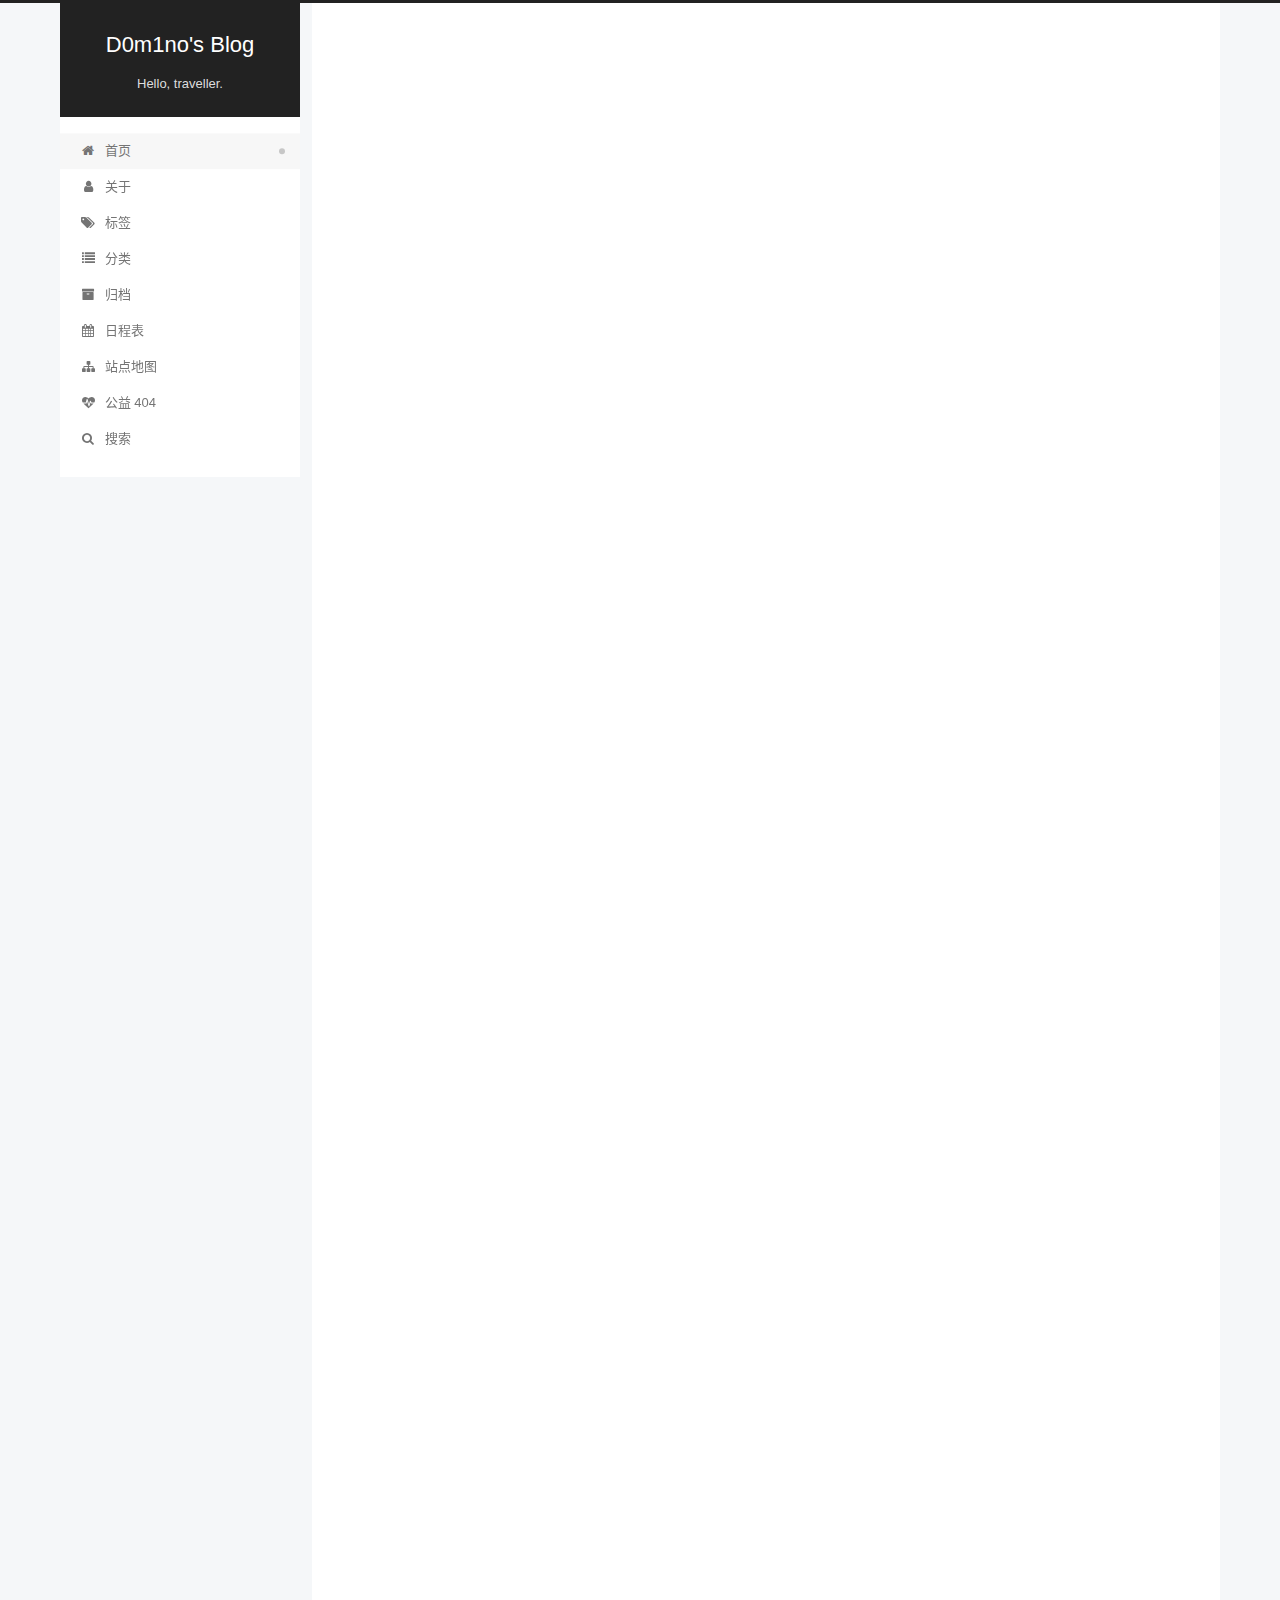
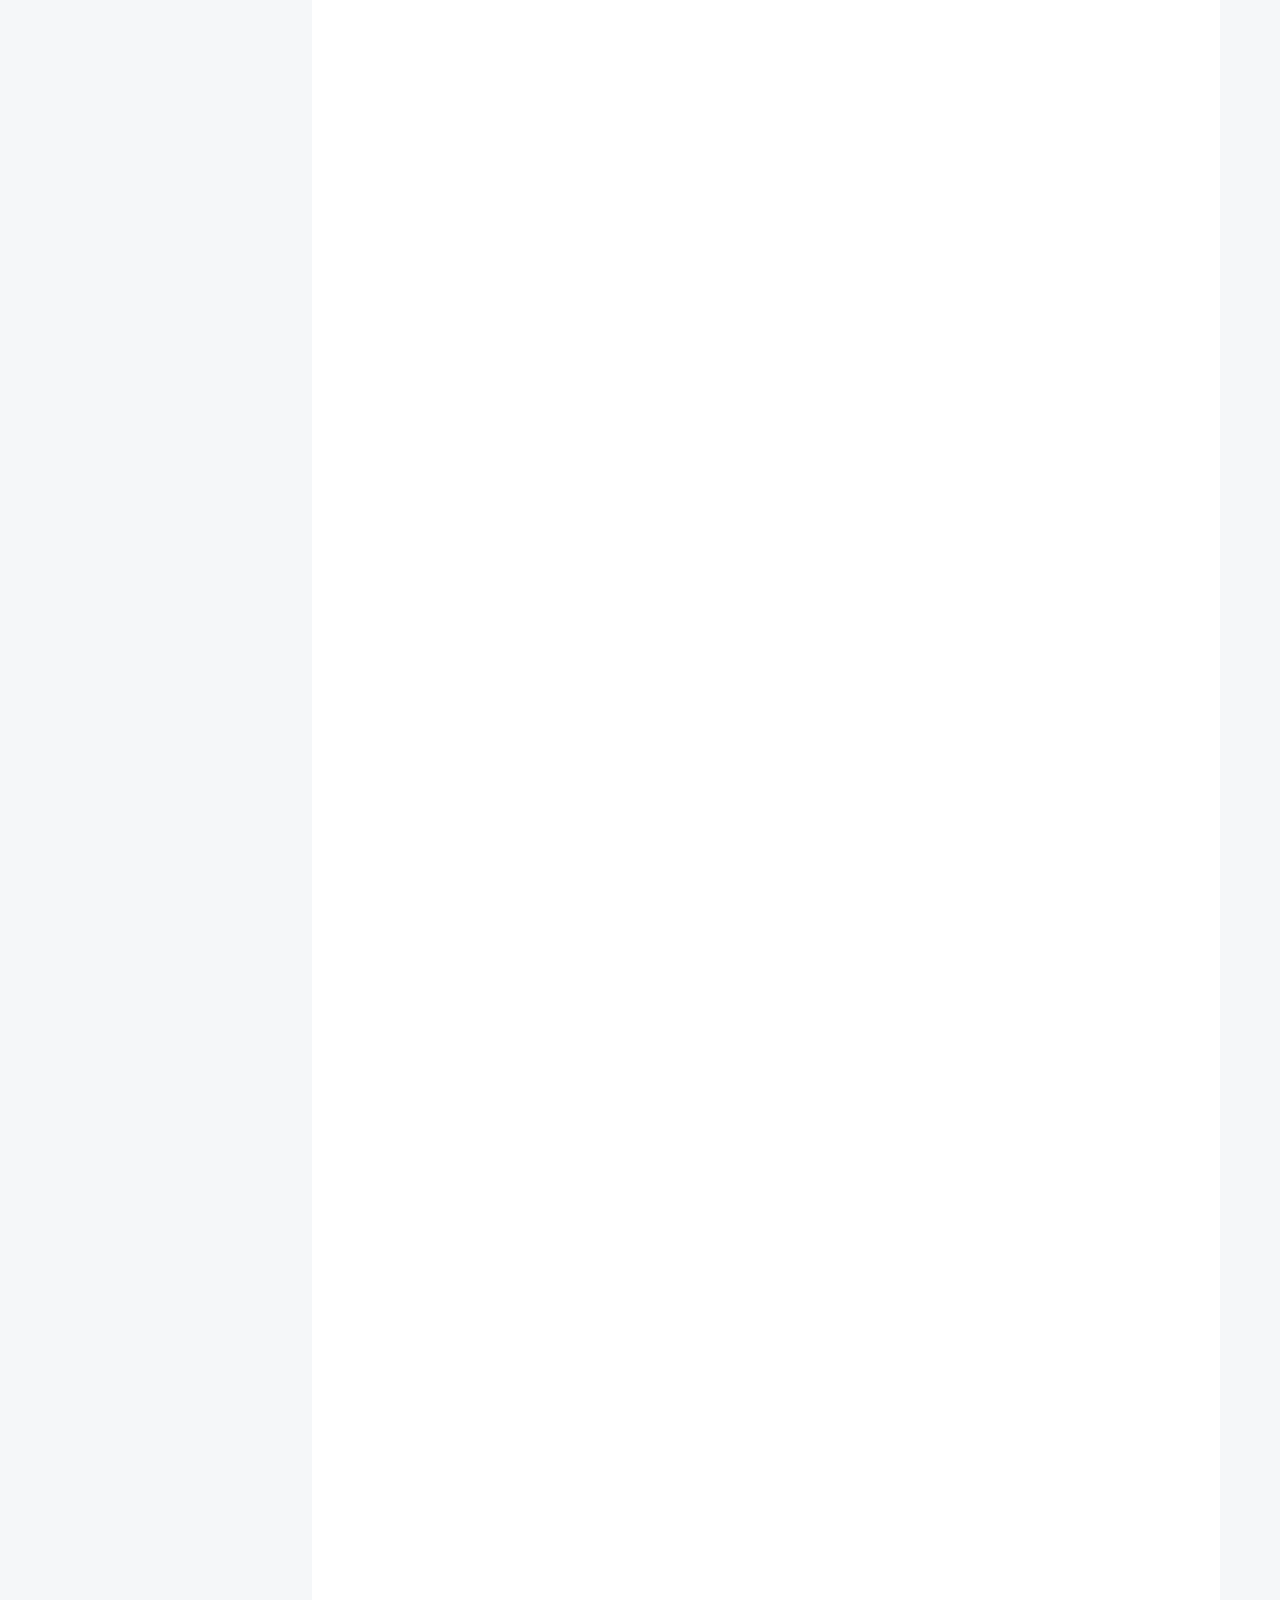
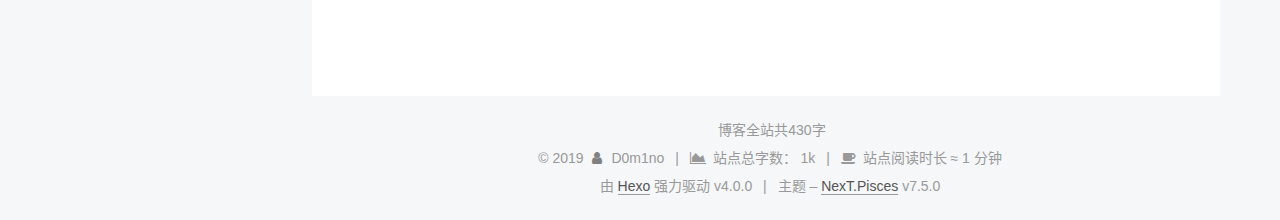
==== commit 254a8303: "Site updated: 2019-11-06 11:38:00" ====
--- a/index.html
+++ b/index.html
@@ -253,7 +253,21 @@
               <time title="创建时间：2019-11-06 07:58:36 / 修改时间：10:19:52" itemprop="dateCreated datePublished" datetime="2019-11-06T07:58:36+08:00">2019-11-06</time>
             </span>
 
-          
+          <br>
+            <span class="post-meta-item" title="本文字数">
+              <span class="post-meta-item-icon">
+                <i class="fa fa-file-word-o"></i>
+              </span>
+                <span class="post-meta-item-text">本文字数：</span>
+              <span>954</span>
+            </span>
+            <span class="post-meta-item" title="阅读时长">
+              <span class="post-meta-item-icon">
+                <i class="fa fa-clock-o"></i>
+              </span>
+                <span class="post-meta-item-text">阅读时长 &asymp;</span>
+              <span>1 分钟</span>
+            </span>
 
         </div>
       </header>
@@ -315,7 +329,21 @@
               <time title="创建时间：2019-11-06 07:49:18" itemprop="dateCreated datePublished" datetime="2019-11-06T07:49:18+08:00">2019-11-06</time>
             </span>
 
-          
+          <br>
+            <span class="post-meta-item" title="本文字数">
+              <span class="post-meta-item-icon">
+                <i class="fa fa-file-word-o"></i>
+              </span>
+                <span class="post-meta-item-text">本文字数：</span>
+              <span>357</span>
+            </span>
+            <span class="post-meta-item" title="阅读时长">
+              <span class="post-meta-item-icon">
+                <i class="fa fa-clock-o"></i>
+              </span>
+                <span class="post-meta-item-text">阅读时长 &asymp;</span>
+              <span>1 分钟</span>
+            </span>
 
         </div>
       </header>
@@ -438,6 +466,12 @@
       <div class="footer-inner">
         
 
+<div class="theme-info">
+  <div class="powered-by"></div>
+  <span class="post-count">博客全站共430字</span>
+</div>
+
+
 <div class="copyright">
   
   &copy; 
@@ -446,6 +480,18 @@
     <i class="fa fa-user"></i>
   </span>
   <span class="author" itemprop="copyrightHolder">D0m1no</span>
+    <span class="post-meta-divider">|</span>
+    <span class="post-meta-item-icon">
+      <i class="fa fa-area-chart"></i>
+    </span>
+      <span class="post-meta-item-text">站点总字数：</span>
+    <span title="站点总字数">1k</span>
+    <span class="post-meta-divider">|</span>
+    <span class="post-meta-item-icon">
+      <i class="fa fa-coffee"></i>
+    </span>
+      <span class="post-meta-item-text">站点阅读时长 &asymp;</span>
+    <span title="站点阅读时长">1 分钟</span>
 </div>
   <div class="powered-by">由 <a href="https://hexo.io/" class="theme-link" rel="noopener" target="_blank">Hexo</a> 强力驱动 v4.0.0
   </div>
--- a/css/main.css
+++ b/css/main.css
@@ -1153,7 +1153,7 @@
 }
 .links-of-author a::before,
 .links-of-author span.exturl::before {
-  background: #ffff1b;
+  background: #ffff8b;
   border-radius: 50%;
   content: ' ';
   display: inline-block;
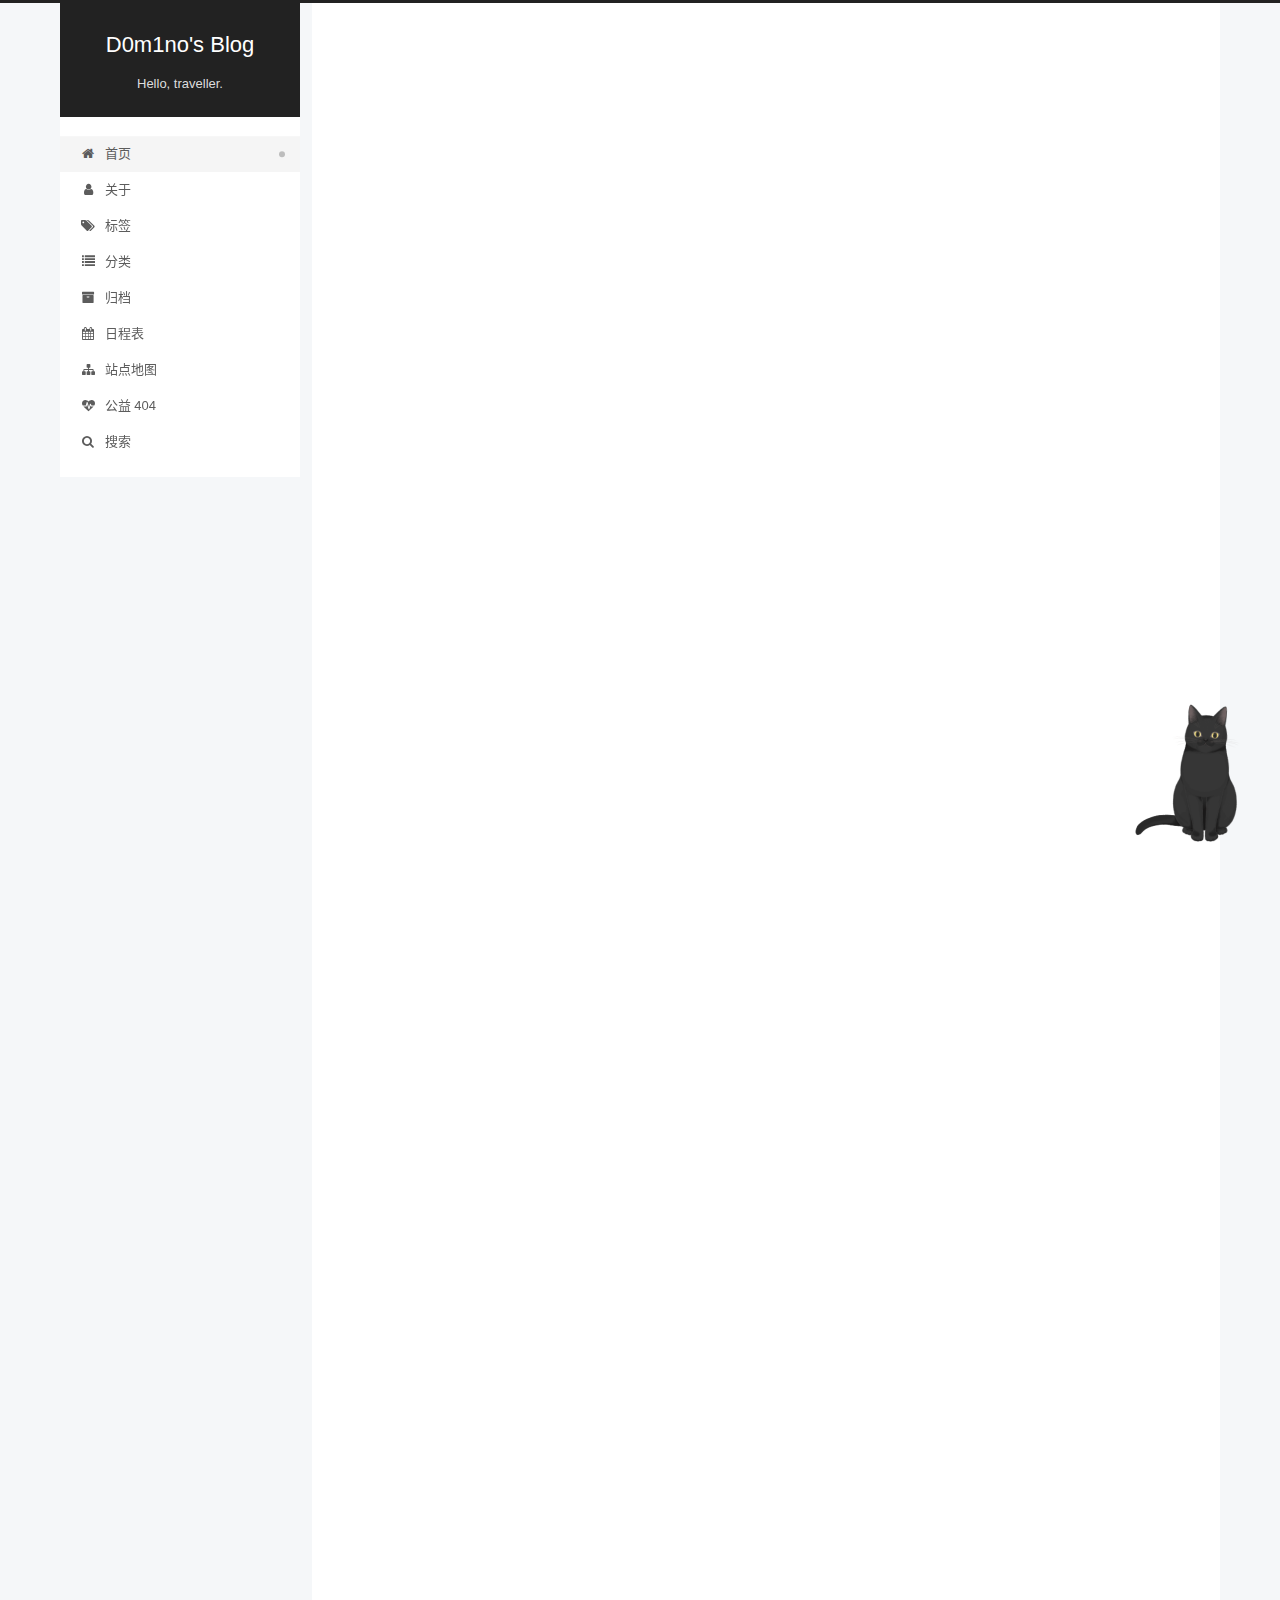
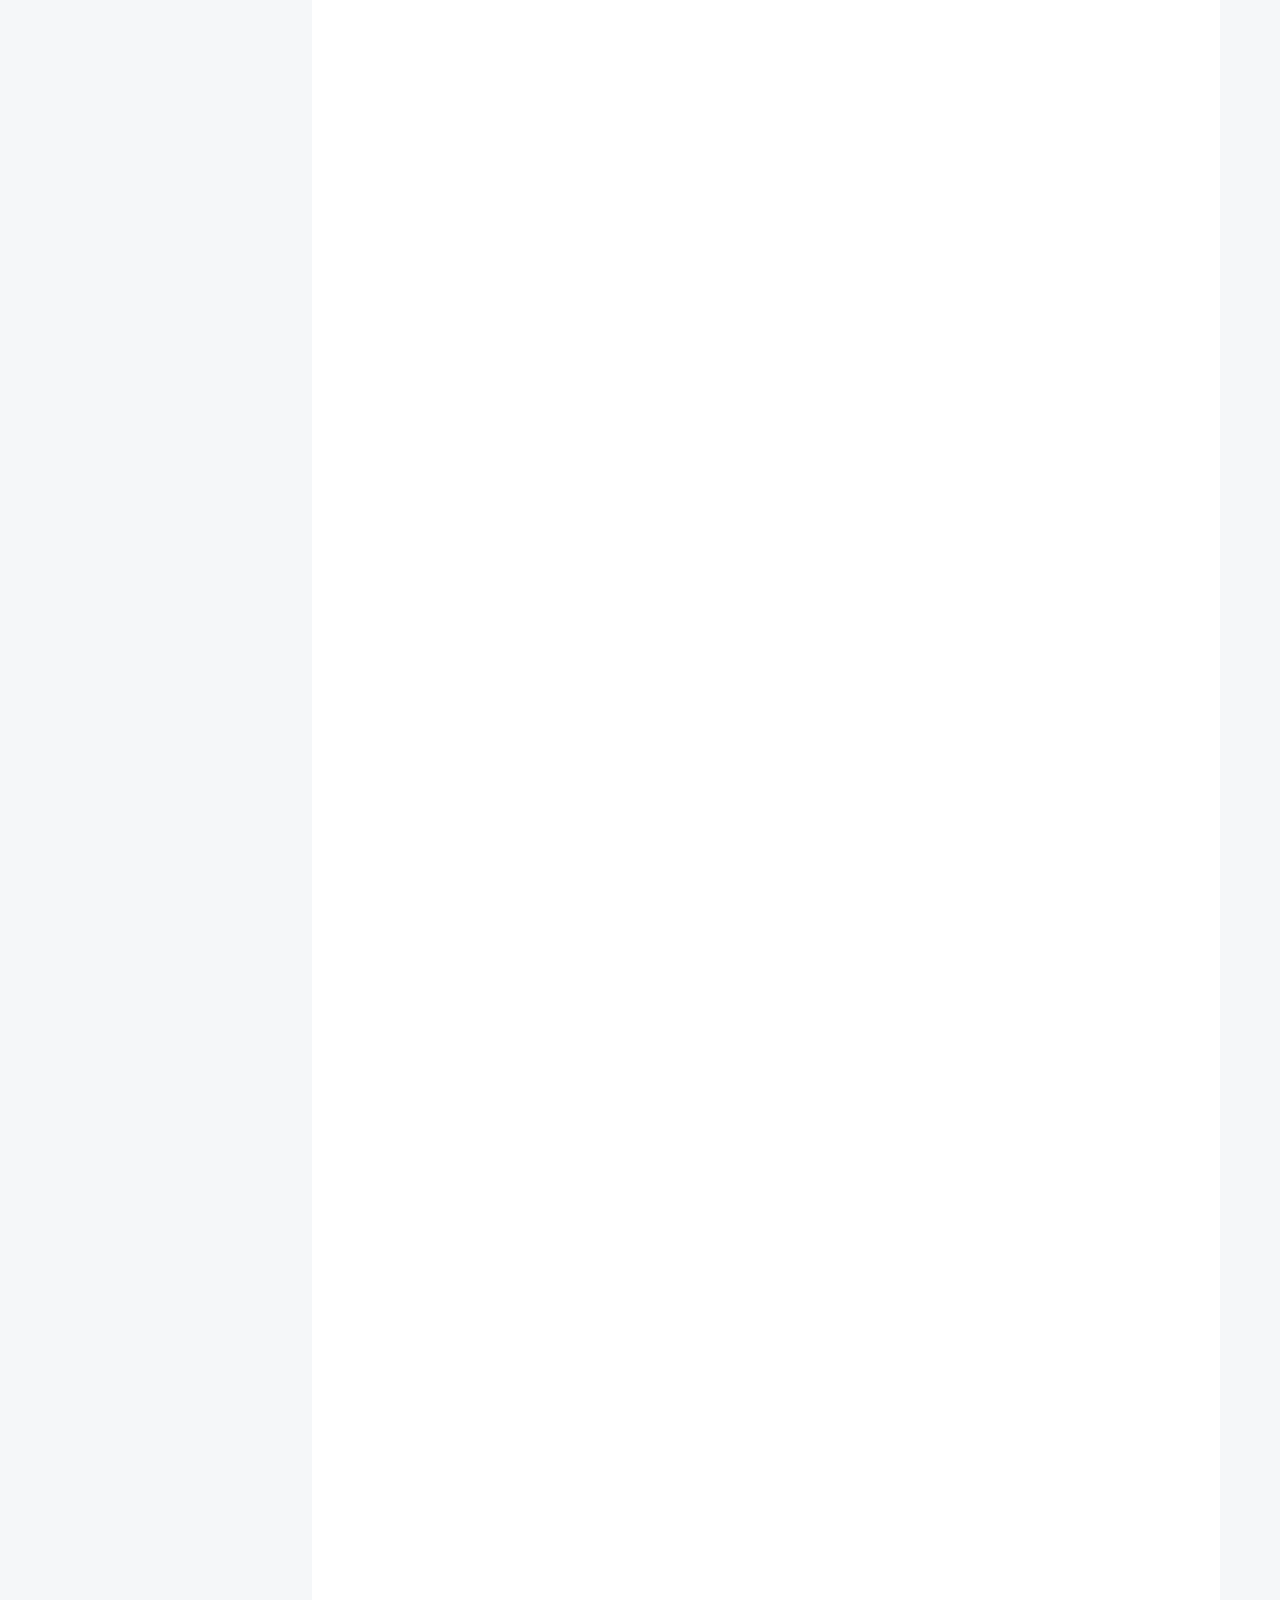
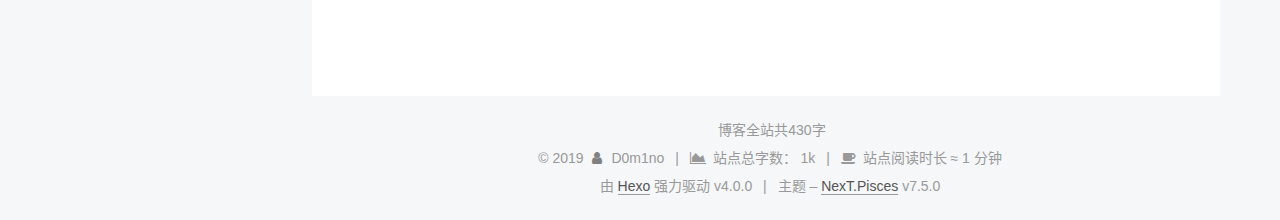
==== commit 88cc652d: "Site updated: 2019-11-06 11:44:36" ====
--- a/index.html
+++ b/index.html
@@ -550,5 +550,5 @@
 
   
 
-</body>
+<script src="/live2dw/lib/L2Dwidget.min.js?094cbace49a39548bed64abff5988b05"></script><script>L2Dwidget.init({"pluginRootPath":"live2dw/","pluginJsPath":"lib/","pluginModelPath":"assets/","tagMode":false,"debug":false,"model":{"jsonPath":"/live2dw/assets/hijiki.model.json"},"display":{"position":"right","width":150,"height":300},"mobile":{"show":false},"log":false});</script></body>
 </html>
--- a/css/main.css
+++ b/css/main.css
@@ -1153,7 +1153,7 @@
 }
 .links-of-author a::before,
 .links-of-author span.exturl::before {
-  background: #ffff8b;
+  background: #4affdf;
   border-radius: 50%;
   content: ' ';
   display: inline-block;
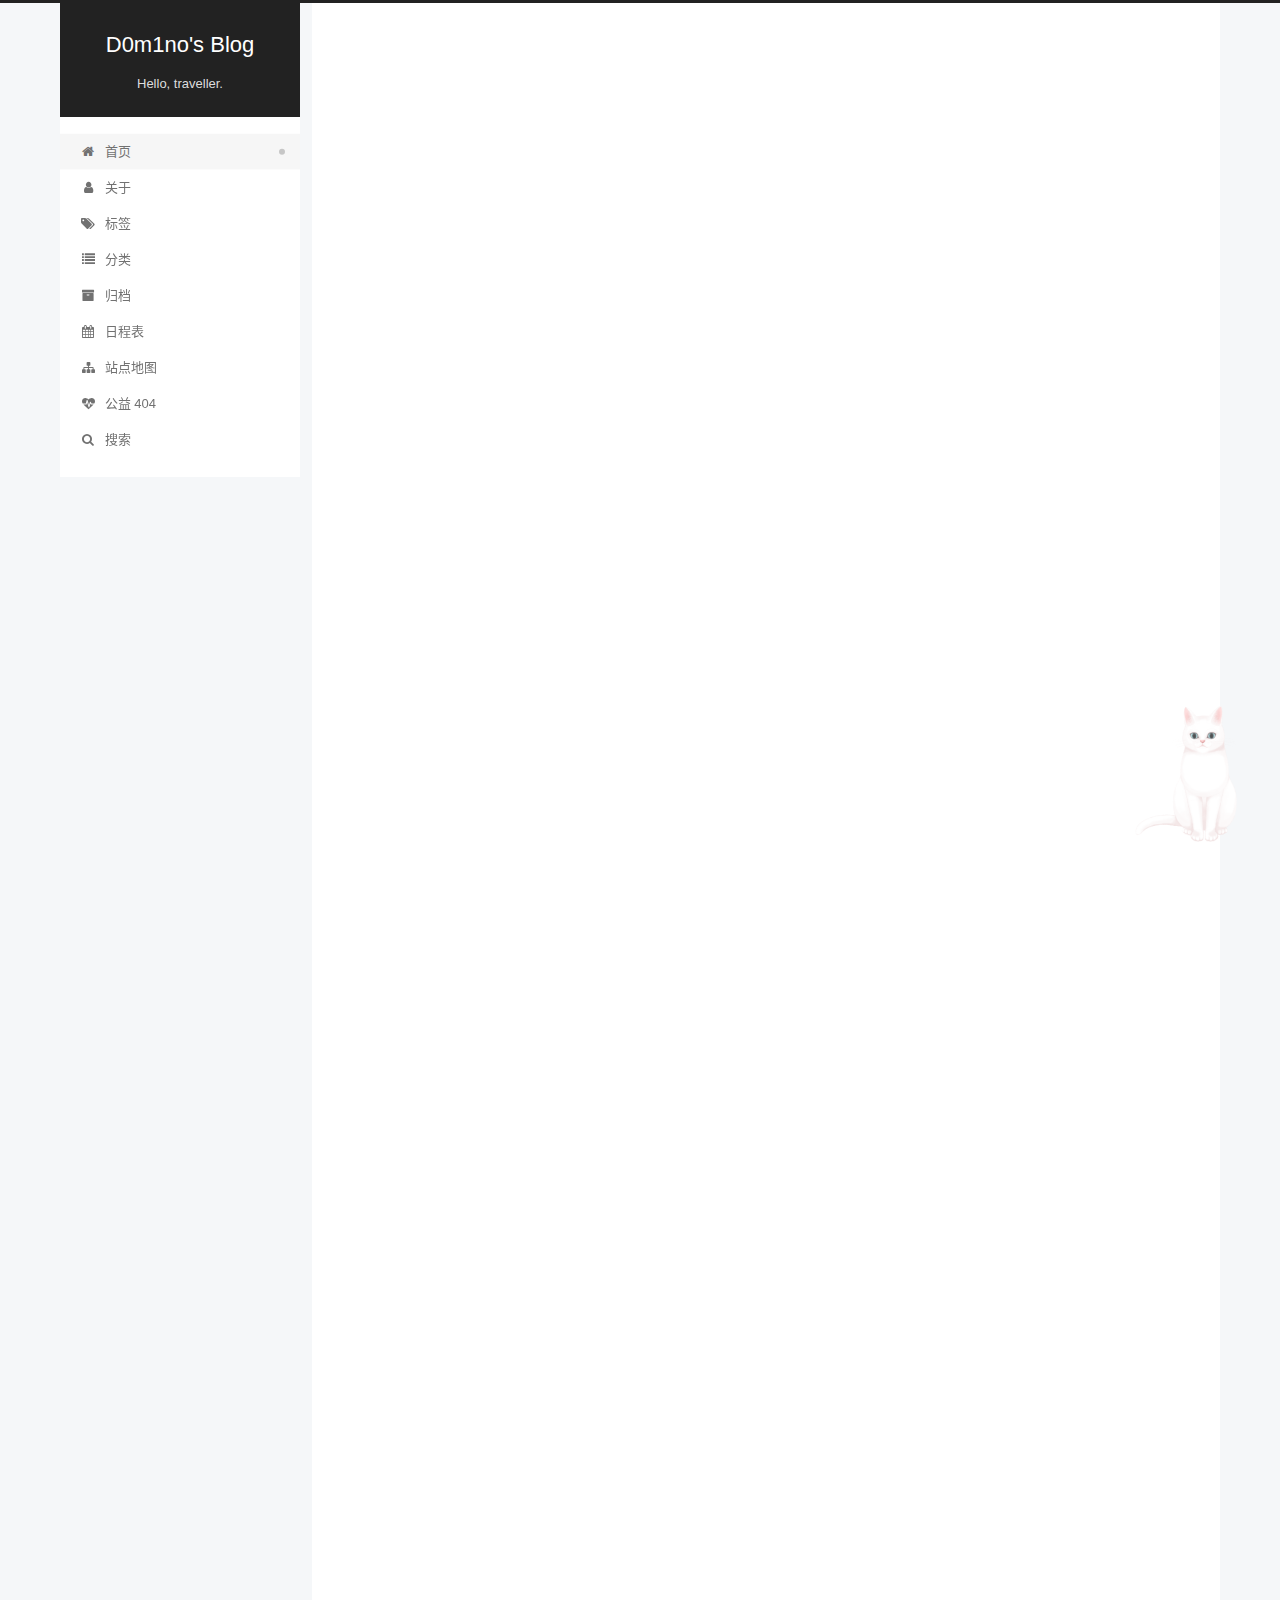
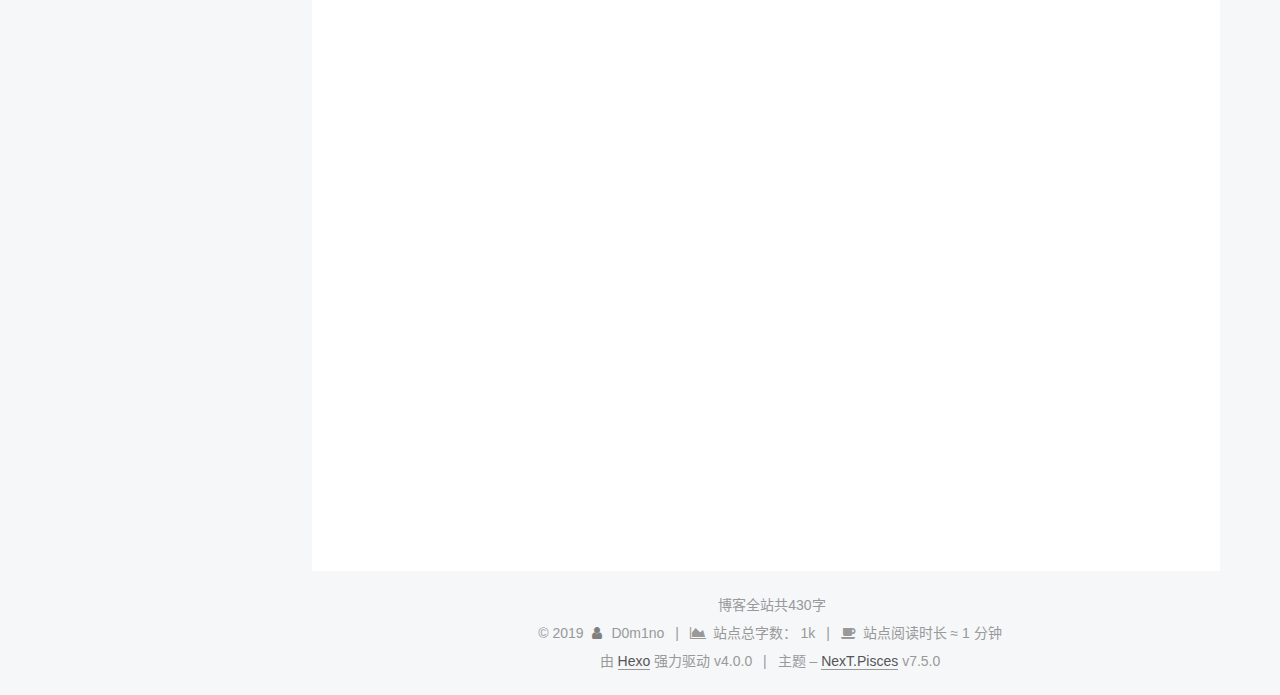
==== commit 6cc74a30: "Site updated: 2019-11-06 11:53:07" ====
--- a/index.html
+++ b/index.html
@@ -250,7 +250,7 @@
               <span class="post-meta-item-text">发表于</span>
               
 
-              <time title="创建时间：2019-11-06 07:58:36 / 修改时间：10:19:52" itemprop="dateCreated datePublished" datetime="2019-11-06T07:58:36+08:00">2019-11-06</time>
+              <time title="创建时间：2019-11-06 07:58:36 / 修改时间：11:50:03" itemprop="dateCreated datePublished" datetime="2019-11-06T07:58:36+08:00">2019-11-06</time>
             </span>
 
           <br>
@@ -279,11 +279,14 @@
 
       
           <h3 id="max"><a href="#max" class="headerlink" title="max()"></a>max()</h3><h3 id="min"><a href="#min" class="headerlink" title="min()"></a>min()</h3><h3 id="abs"><a href="#abs" class="headerlink" title="abs()"></a>abs()</h3><h3 id="swap"><a href="#swap" class="headerlink" title="swap()"></a>swap()</h3><h3 id="reverse"><a href="#reverse" class="headerlink" title="reverse()"></a>reverse()</h3><figure class="highlight c++"><table><tr><td class="gutter"><pre><span class="line">1</span><br><span class="line">2</span><br><span class="line">3</span><br><span class="line">4</span><br><span class="line">5</span><br><span class="line">6</span><br><span class="line">7</span><br><span class="line">8</span><br><span class="line">9</span><br><span class="line">10</span><br><span class="line">11</span><br><span class="line">12</span><br></pre></td><td class="code"><pre><span class="line"><span class="comment">//reverse(it1, it2)将数组指针在[it1, it2)之间的元素或者容器的迭代器在[it1, it2)范围内的元素进行反转</span></span><br><span class="line"><span class="keyword">int</span> a[<span class="number">10</span>] = &#123;<span class="number">10</span>, <span class="number">11</span>, <span class="number">12</span>, <span class="number">13</span>, <span class="number">14</span>, <span class="number">15</span>&#125;;</span><br><span class="line">reverse(a, a + <span class="number">4</span>);</span><br><span class="line"><span class="keyword">for</span>(<span class="keyword">int</span> i = <span class="number">0</span>; i &lt; <span class="number">6</span>; i++) &#123;</span><br><span class="line">    <span class="built_in">printf</span>(<span class="string">" %d"</span>, a[i]);</span><br><span class="line">&#125;</span><br><span class="line"><span class="comment">//输出 13 12 11 10 14 15</span></span><br><span class="line"></span><br><span class="line"><span class="built_in">string</span> str = <span class="string">"abcdefg"</span>;</span><br><span class="line">reverse(str.<span class="built_in">begin</span>() + <span class="number">2</span>, str.<span class="built_in">begin</span>() + <span class="number">6</span>);</span><br><span class="line"><span class="built_in">cout</span>&lt;&lt;str;</span><br><span class="line"><span class="comment">//输出abfedcg</span></span><br></pre></td></tr></table></figure>
-<h3 id="fill"><a href="#fill" class="headerlink" title="fill()"></a>fill()</h3><figure class="highlight c++"><table><tr><td class="gutter"><pre><span class="line">1</span><br></pre></td><td class="code"><pre><span class="line"><span class="built_in">fill</span>(a, a+<span class="number">5</span>, <span class="number">99</span>);</span><br></pre></td></tr></table></figure>
-<h3 id="sort"><a href="#sort" class="headerlink" title="sort()"></a>sort()</h3><figure class="highlight c++"><table><tr><td class="gutter"><pre><span class="line">1</span><br><span class="line">2</span><br><span class="line">3</span><br><span class="line">4</span><br><span class="line">5</span><br><span class="line">6</span><br><span class="line">7</span><br><span class="line">8</span><br><span class="line">9</span><br><span class="line">10</span><br><span class="line">11</span><br><span class="line">12</span><br><span class="line">13</span><br><span class="line">14</span><br><span class="line">15</span><br><span class="line">16</span><br><span class="line">17</span><br><span class="line">18</span><br><span class="line">19</span><br><span class="line">20</span><br><span class="line">21</span><br><span class="line">22</span><br></pre></td><td class="code"><pre><span class="line"><span class="comment">//不推荐使用C语言中的qsort函数</span></span><br><span class="line"><span class="comment">//sort(首元素地址(必填)， 尾元素地址的下一个地址(必填)， 比较函数);</span></span><br><span class="line"><span class="comment">//不写比较函数，则默认自增排序</span></span><br><span class="line"></span><br><span class="line"><span class="comment">//实现比较函数cmp</span></span><br><span class="line"></span><br><span class="line"><span class="comment">//基本数据类型数组的排序</span></span><br><span class="line"><span class="function"><span class="keyword">bool</span> <span class="title">cmp</span><span class="params">(<span class="keyword">int</span> a, <span class="keyword">int</span> b)</span> </span>&#123;</span><br><span class="line">    <span class="keyword">return</span> a &gt; b;</span><br><span class="line">&#125;</span><br><span class="line"></span><br><span class="line"><span class="comment">//实现结构体数组的排序</span></span><br><span class="line"><span class="function"><span class="keyword">bool</span> <span class="title">cmp</span><span class="params">(node a. node b)</span> </span>&#123;</span><br><span class="line">    <span class="keyword">if</span>(a.x != b.x) &#123;</span><br><span class="line">        <span class="keyword">return</span> a.x &gt;b.x;</span><br><span class="line">    &#125; <span class="keyword">else</span>&#123;</span><br><span class="line">        <span class="keyword">return</span> a.y &lt; b.y;</span><br><span class="line">    &#125;</span><br><span class="line">&#125;</span><br><span class="line"></span><br><span class="line"><span class="comment">//实现容器的排序</span></span><br><span class="line"><span class="comment">//只有vector, string, deque可以使用sort</span></span><br></pre></td></tr></table></figure>
-<h3 id="lower-bound-和upper-bound"><a href="#lower-bound-和upper-bound" class="headerlink" title="lower_bound()和upper_bound()"></a>lower_bound()和upper_bound()</h3><figure class="highlight c++"><table><tr><td class="gutter"><pre><span class="line">1</span><br><span class="line">2</span><br><span class="line">3</span><br><span class="line">4</span><br><span class="line">5</span><br></pre></td><td class="code"><pre><span class="line"><span class="comment">//寻找在数组或容器内的[first, last)范围内第一个值大于等于val的元素的位置</span></span><br><span class="line"><span class="comment">//数组则返回指针，容器则返回迭代器</span></span><br><span class="line"><span class="comment">//如果没有需要寻找的元素，则返回可以插入该元素的位置</span></span><br><span class="line">lower_bound(first, last, val)</span><br><span class="line">upper_bound(first, last, val)</span><br></pre></td></tr></table></figure>
-<h3 id="unique"><a href="#unique" class="headerlink" title="unique"></a>unique</h3><figure class="highlight c++"><table><tr><td class="gutter"><pre><span class="line">1</span><br><span class="line">2</span><br><span class="line">3</span><br><span class="line">4</span><br></pre></td><td class="code"><pre><span class="line"><span class="comment">//返回重复元素的首地址</span></span><br><span class="line"><span class="comment">//计算重复元素</span></span><br><span class="line"><span class="keyword">int</span> m = unique(v.<span class="built_in">begin</span>(), v,<span class="built_in">end</span>()) - v.<span class="built_in">begin</span>();</span><br><span class="line"><span class="keyword">int</span> n = unique(a+<span class="number">1</span>, a+n+<span class="number">1</span>) - (a+<span class="number">1</span>);</span><br></pre></td></tr></table></figure>
-
+          <!--noindex-->
+            <div class="post-button">
+              <a class="btn" href="/2019/11/06/algorithm%E5%B8%B8%E7%94%A8%E5%87%BD%E6%95%B0/#more" rel="contents">
+                阅读全文 &raquo;
+              </a>
+            </div>
+          <!--/noindex-->
+        
       
     </div>
 
@@ -550,5 +553,5 @@
 
   
 
-<script src="/live2dw/lib/L2Dwidget.min.js?094cbace49a39548bed64abff5988b05"></script><script>L2Dwidget.init({"pluginRootPath":"live2dw/","pluginJsPath":"lib/","pluginModelPath":"assets/","tagMode":false,"debug":false,"model":{"jsonPath":"/live2dw/assets/hijiki.model.json"},"display":{"position":"right","width":150,"height":300},"mobile":{"show":false},"log":false});</script></body>
+<script src="/live2dw/lib/L2Dwidget.min.js?094cbace49a39548bed64abff5988b05"></script><script>L2Dwidget.init({"pluginRootPath":"live2dw/","pluginJsPath":"lib/","pluginModelPath":"assets/","tagMode":false,"debug":false,"model":{"jsonPath":"/live2dw/assets/tororo.model.json"},"display":{"position":"right","width":150,"height":300},"mobile":{"show":false},"log":false});</script></body>
 </html>
--- a/css/main.css
+++ b/css/main.css
@@ -1153,7 +1153,7 @@
 }
 .links-of-author a::before,
 .links-of-author span.exturl::before {
-  background: #4affdf;
+  background: #fb4e3d;
   border-radius: 50%;
   content: ' ';
   display: inline-block;
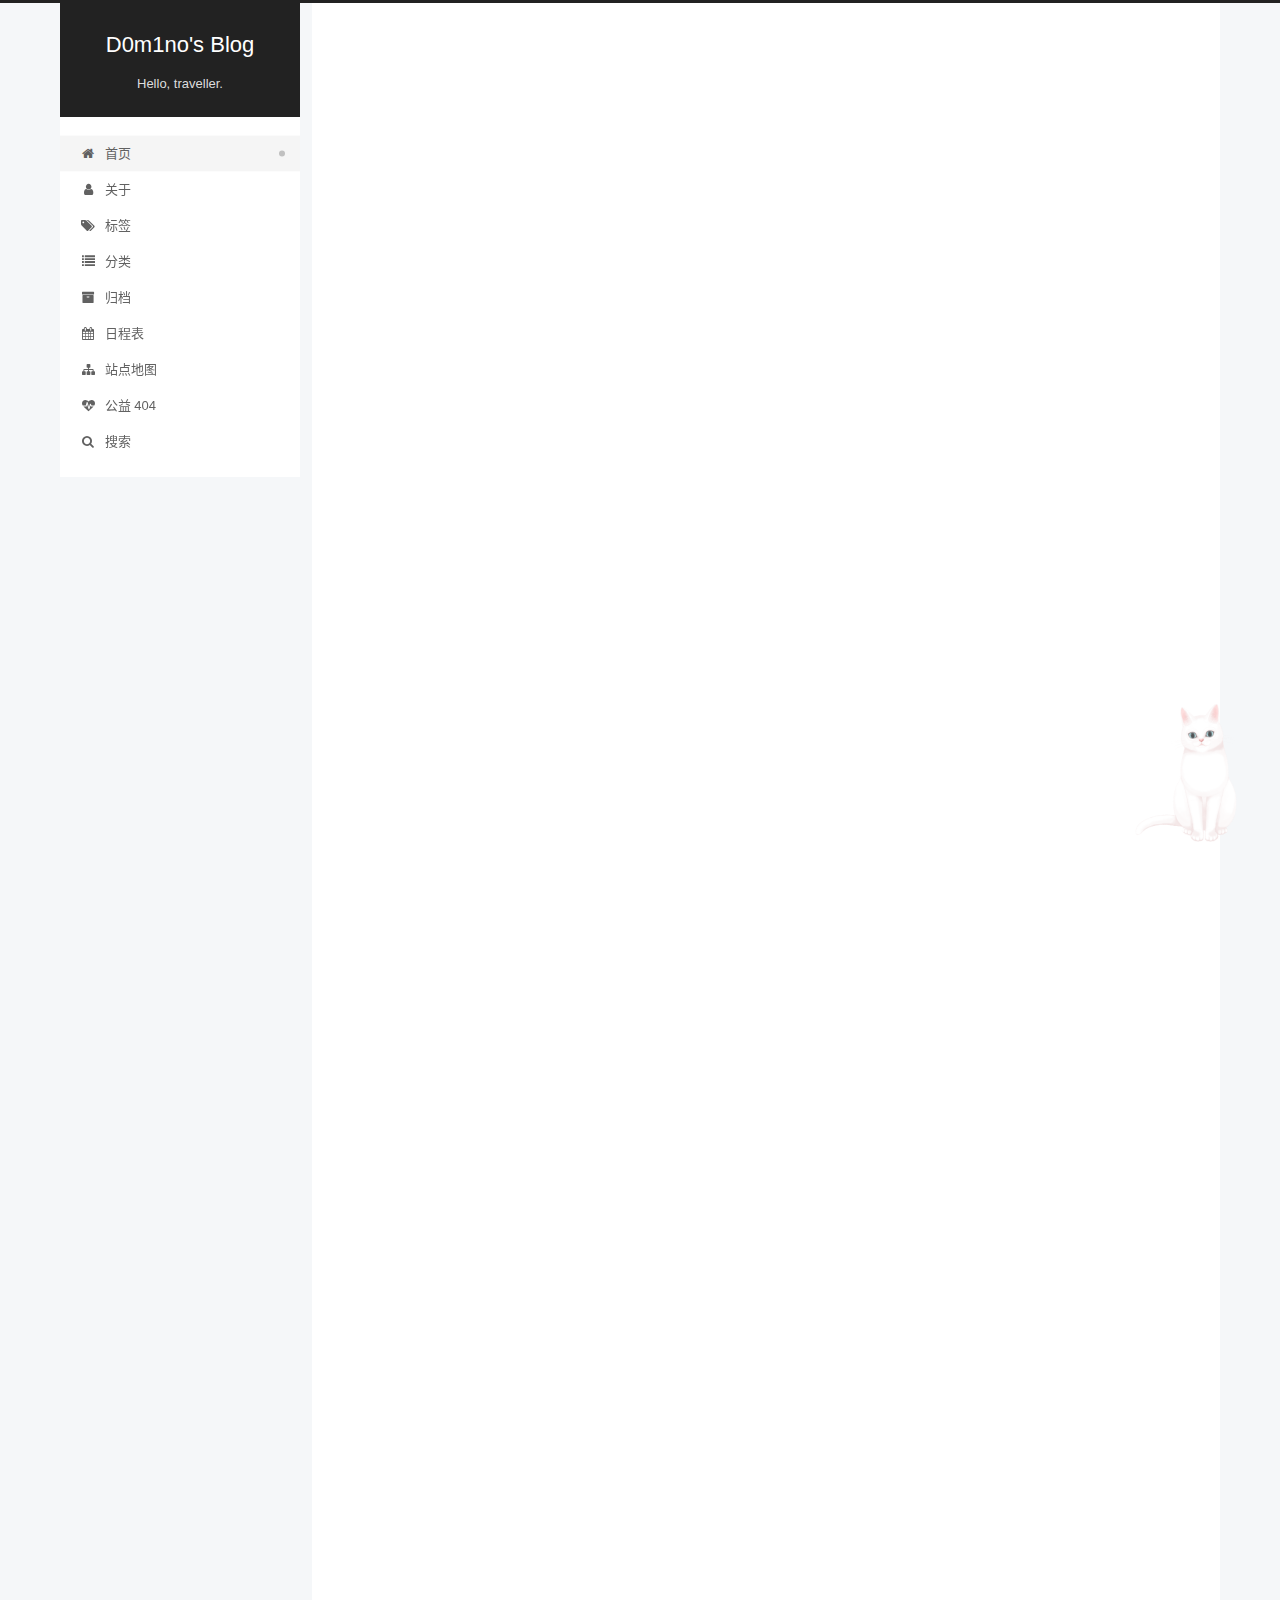
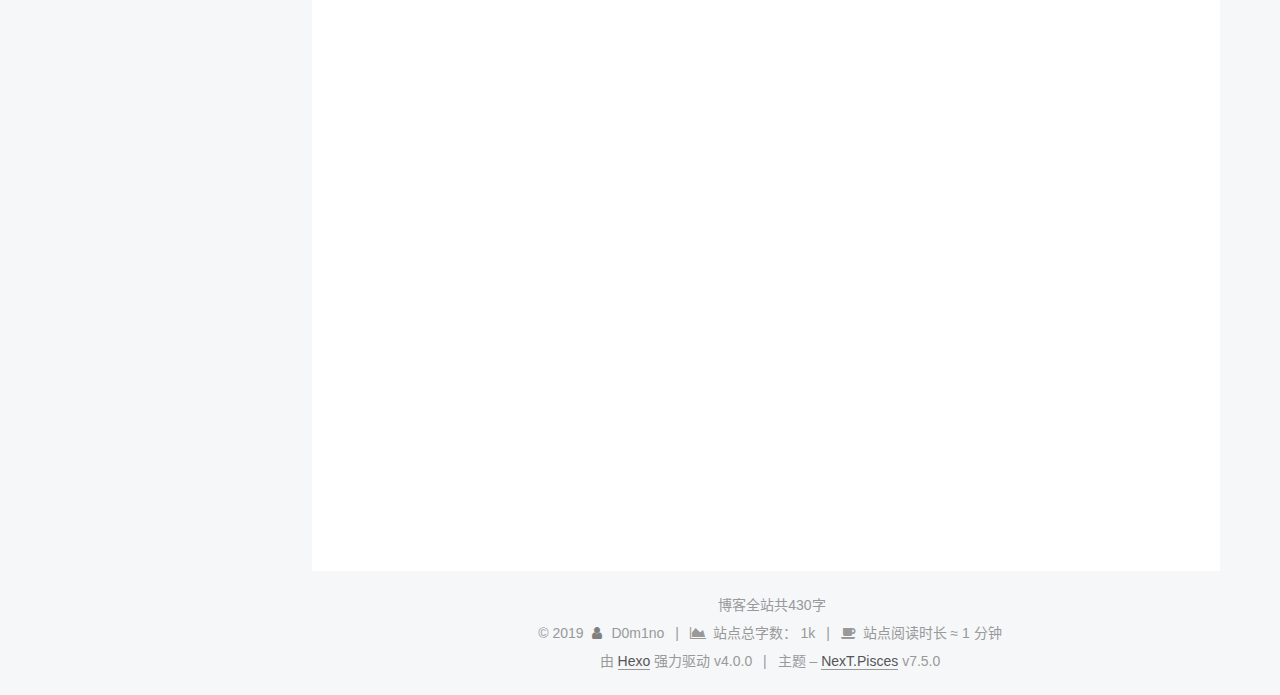
==== commit 23584647: "Site updated: 2019-11-06 11:57:02" ====
--- a/index.html
+++ b/index.html
@@ -243,6 +243,11 @@
         </h1>
 
         <div class="post-meta">
+          
+            <i class="fa fa-thumb-tack"></i>
+            <font color=ff6800>置顶</font>
+            <span class="post-meta-divider">|</span>
+          
             <span class="post-meta-item">
               <span class="post-meta-item-icon">
                 <i class="fa fa-calendar-o"></i>
@@ -323,6 +328,7 @@
         </h1>
 
         <div class="post-meta">
+          
             <span class="post-meta-item">
               <span class="post-meta-item-icon">
                 <i class="fa fa-calendar-o"></i>
--- a/css/main.css
+++ b/css/main.css
@@ -1153,7 +1153,7 @@
 }
 .links-of-author a::before,
 .links-of-author span.exturl::before {
-  background: #fb4e3d;
+  background: #75c396;
   border-radius: 50%;
   content: ' ';
   display: inline-block;
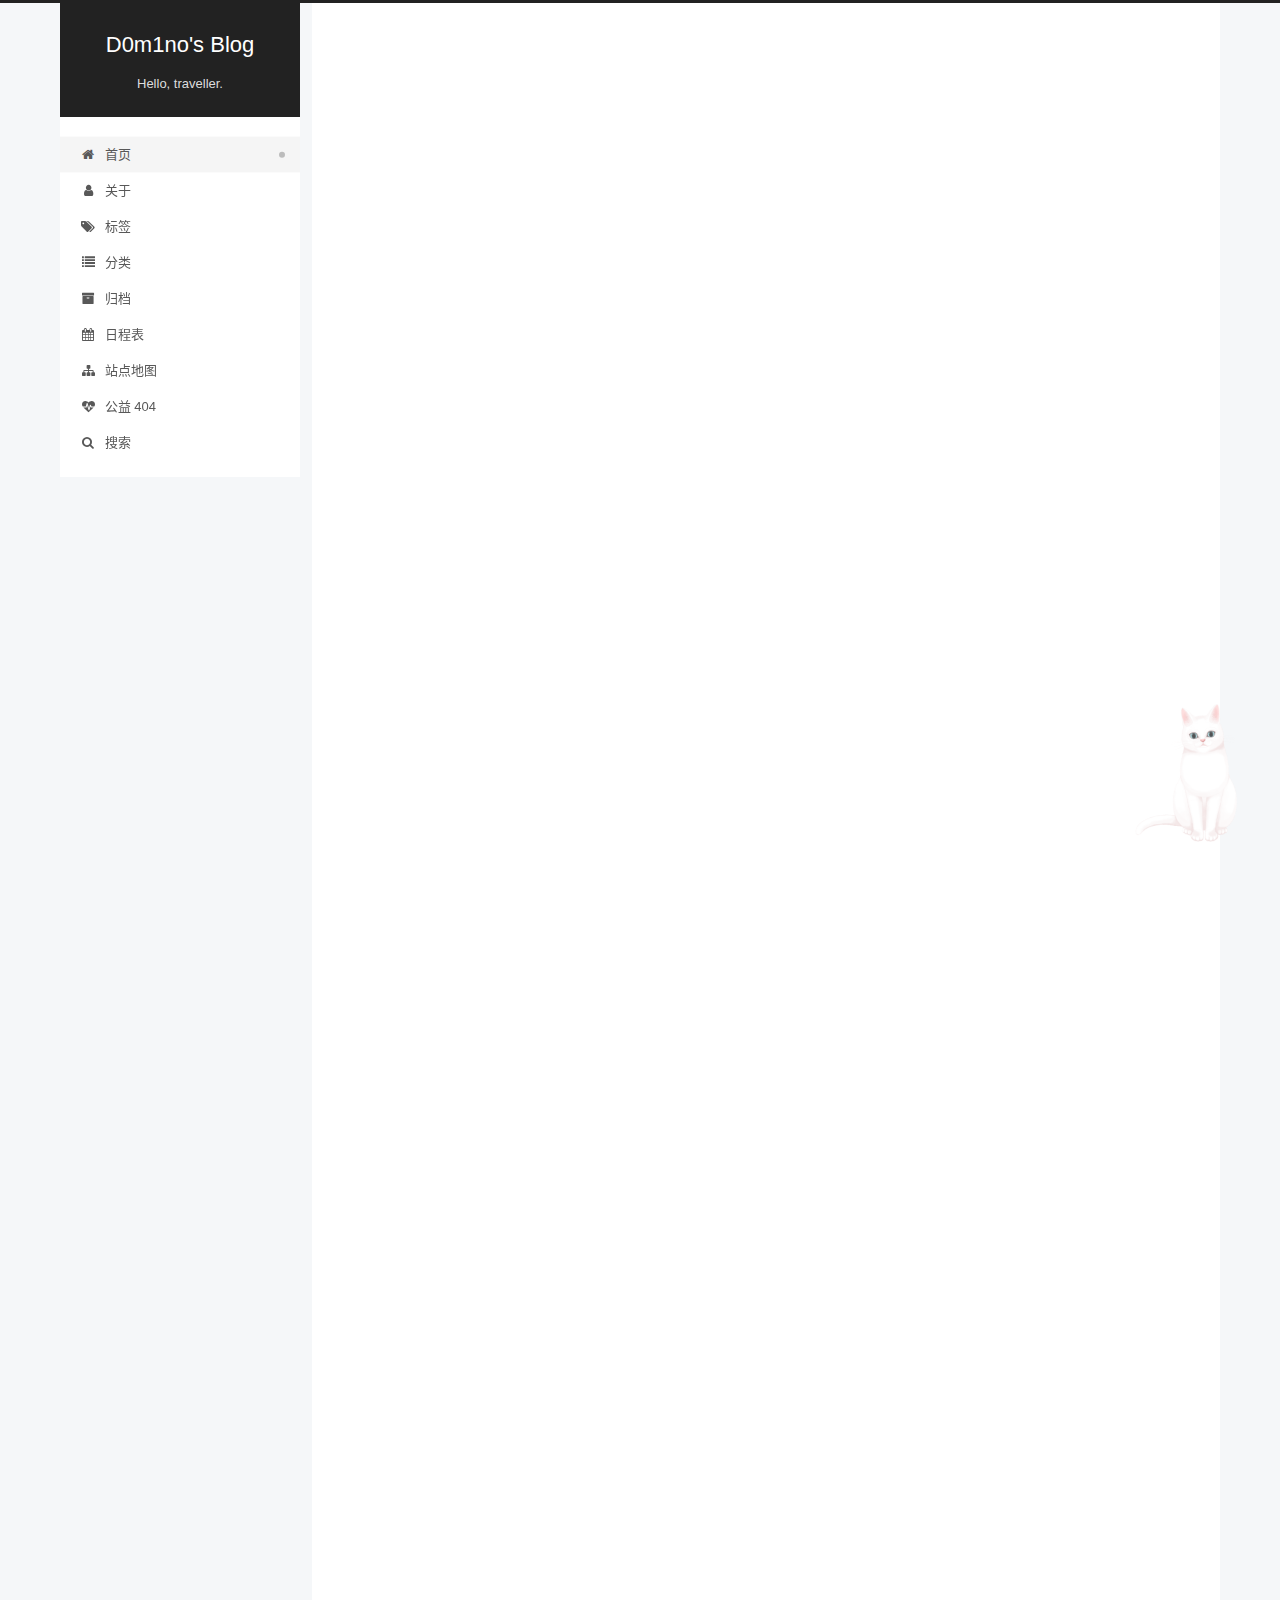
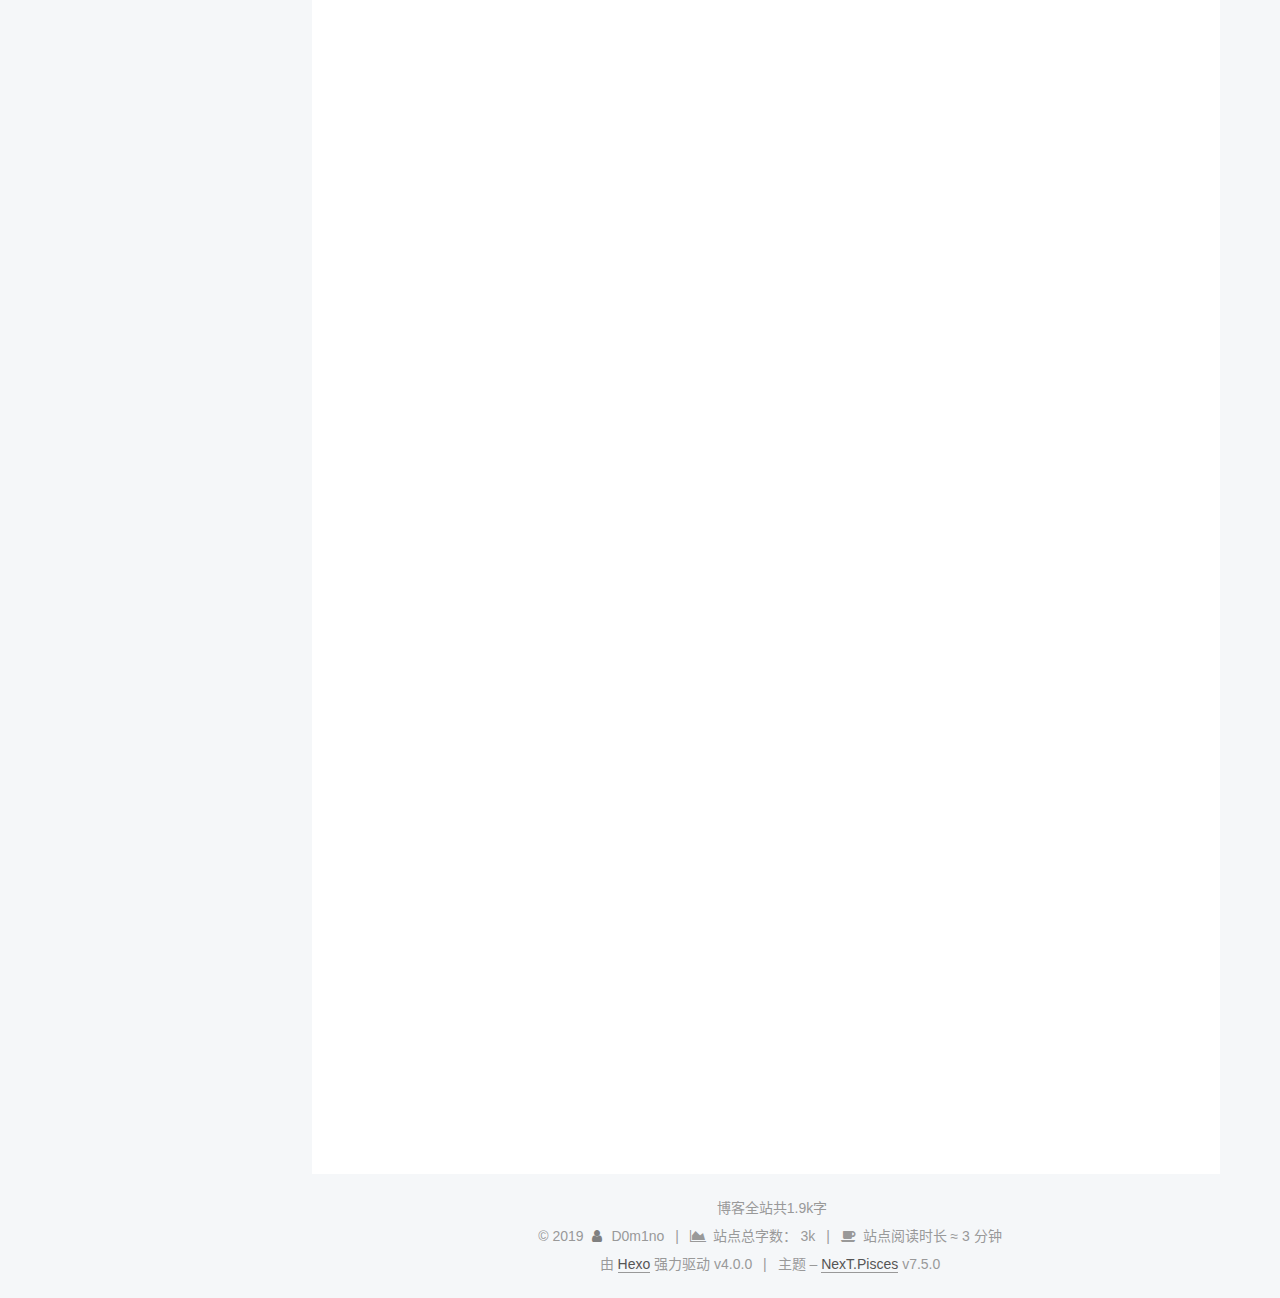
==== commit d498ba2c: "Site updated: 2019-11-06 12:00:06" ====
--- a/index.html
+++ b/index.html
@@ -225,7 +225,7 @@
   
   
   <article itemscope itemtype="http://schema.org/Article" class="post-block home" lang="zh-CN">
-    <link itemprop="mainEntityOfPage" href="http://yoursite.com/2019/11/06/algorithm%E5%B8%B8%E7%94%A8%E5%87%BD%E6%95%B0/">
+    <link itemprop="mainEntityOfPage" href="http://yoursite.com/2019/11/06/Python%E8%87%AA%E7%84%B6%E8%AF%AD%E8%A8%80%E5%A4%84%E7%90%86%E5%85%A5%E9%97%A8-md/">
 
     <span hidden itemprop="author" itemscope itemtype="http://schema.org/Person">
       <meta itemprop="image" content="/images/avatar.gif">
@@ -239,7 +239,7 @@
       <header class="post-header">
         <h1 class="post-title" itemprop="name headline">
           
-            <a href="/2019/11/06/algorithm%E5%B8%B8%E7%94%A8%E5%87%BD%E6%95%B0/" class="post-title-link" itemprop="url">algorithm常用函数</a>
+            <a href="/2019/11/06/Python%E8%87%AA%E7%84%B6%E8%AF%AD%E8%A8%80%E5%A4%84%E7%90%86%E5%85%A5%E9%97%A8-md/" class="post-title-link" itemprop="url">Python自然语言处理入门.md</a>
         </h1>
 
         <div class="post-meta">
@@ -255,7 +255,89 @@
               <span class="post-meta-item-text">发表于</span>
               
 
-              <time title="创建时间：2019-11-06 07:58:36 / 修改时间：11:50:03" itemprop="dateCreated datePublished" datetime="2019-11-06T07:58:36+08:00">2019-11-06</time>
+              <time title="创建时间：2019-11-06 11:58:46 / 修改时间：11:59:54" itemprop="dateCreated datePublished" datetime="2019-11-06T11:58:46+08:00">2019-11-06</time>
+            </span>
+
+          <br>
+            <span class="post-meta-item" title="本文字数">
+              <span class="post-meta-item-icon">
+                <i class="fa fa-file-word-o"></i>
+              </span>
+                <span class="post-meta-item-text">本文字数：</span>
+              <span>2.1k</span>
+            </span>
+            <span class="post-meta-item" title="阅读时长">
+              <span class="post-meta-item-icon">
+                <i class="fa fa-clock-o"></i>
+              </span>
+                <span class="post-meta-item-text">阅读时长 &asymp;</span>
+              <span>2 分钟</span>
+            </span>
+
+        </div>
+      </header>
+
+    
+    
+    
+    <div class="post-body" itemprop="articleBody">
+
+      
+          <h2 id="Day1-初识自然语言处理"><a href="#Day1-初识自然语言处理" class="headerlink" title="Day1 初识自然语言处理"></a>Day1 初识自然语言处理</h2><p>在哲学层面上，构建智能机器人是人工智能长久以来的挑战，<strong>语言理解</strong>是智能行为的重要组成部分。这一目标多年来一直是被认为是太困难了。然而，随着NLP技术日趋成熟，用稳定的方法来分析非结构化文本越来越广泛，对自然语言理解的期望变成一个合理的目标再次浮现。  </p>
+<p>今天介绍一些语言理解技术。</p>
+          <!--noindex-->
+            <div class="post-button">
+              <a class="btn" href="/2019/11/06/Python%E8%87%AA%E7%84%B6%E8%AF%AD%E8%A8%80%E5%A4%84%E7%90%86%E5%85%A5%E9%97%A8-md/#more" rel="contents">
+                阅读全文 &raquo;
+              </a>
+            </div>
+          <!--/noindex-->
+        
+      
+    </div>
+
+    
+    
+    
+      <footer class="post-footer">
+        <div class="post-eof"></div>
+      </footer>
+  </article>
+  
+  
+  
+
+        
+  
+  
+  <article itemscope itemtype="http://schema.org/Article" class="post-block home" lang="zh-CN">
+    <link itemprop="mainEntityOfPage" href="http://yoursite.com/2019/11/06/algorithm%E5%B8%B8%E7%94%A8%E5%87%BD%E6%95%B0/">
+
+    <span hidden itemprop="author" itemscope itemtype="http://schema.org/Person">
+      <meta itemprop="image" content="/images/avatar.gif">
+      <meta itemprop="name" content="D0m1no">
+      <meta itemprop="description" content="">
+    </span>
+
+    <span hidden itemprop="publisher" itemscope itemtype="http://schema.org/Organization">
+      <meta itemprop="name" content="D0m1no's Blog">
+    </span>
+      <header class="post-header">
+        <h1 class="post-title" itemprop="name headline">
+          
+            <a href="/2019/11/06/algorithm%E5%B8%B8%E7%94%A8%E5%87%BD%E6%95%B0/" class="post-title-link" itemprop="url">algorithm常用函数</a>
+        </h1>
+
+        <div class="post-meta">
+          
+            <span class="post-meta-item">
+              <span class="post-meta-item-icon">
+                <i class="fa fa-calendar-o"></i>
+              </span>
+              <span class="post-meta-item-text">发表于</span>
+              
+
+              <time title="创建时间：2019-11-06 07:58:36 / 修改时间：11:59:21" itemprop="dateCreated datePublished" datetime="2019-11-06T07:58:36+08:00">2019-11-06</time>
             </span>
 
           <br>
@@ -438,7 +520,7 @@
       <div class="site-state-item site-state-posts">
           <a href="/archives/">
         
-          <span class="site-state-item-count">2</span>
+          <span class="site-state-item-count">3</span>
           <span class="site-state-item-name">日志</span>
         </a>
       </div>
@@ -477,7 +559,7 @@
 
 <div class="theme-info">
   <div class="powered-by"></div>
-  <span class="post-count">博客全站共430字</span>
+  <span class="post-count">博客全站共1.9k字</span>
 </div>
 
 
@@ -494,13 +576,13 @@
       <i class="fa fa-area-chart"></i>
     </span>
       <span class="post-meta-item-text">站点总字数：</span>
-    <span title="站点总字数">1k</span>
+    <span title="站点总字数">3k</span>
     <span class="post-meta-divider">|</span>
     <span class="post-meta-item-icon">
       <i class="fa fa-coffee"></i>
     </span>
       <span class="post-meta-item-text">站点阅读时长 &asymp;</span>
-    <span title="站点阅读时长">1 分钟</span>
+    <span title="站点阅读时长">3 分钟</span>
 </div>
   <div class="powered-by">由 <a href="https://hexo.io/" class="theme-link" rel="noopener" target="_blank">Hexo</a> 强力驱动 v4.0.0
   </div>
--- a/css/main.css
+++ b/css/main.css
@@ -1153,7 +1153,7 @@
 }
 .links-of-author a::before,
 .links-of-author span.exturl::before {
-  background: #75c396;
+  background: #7db3ff;
   border-radius: 50%;
   content: ' ';
   display: inline-block;
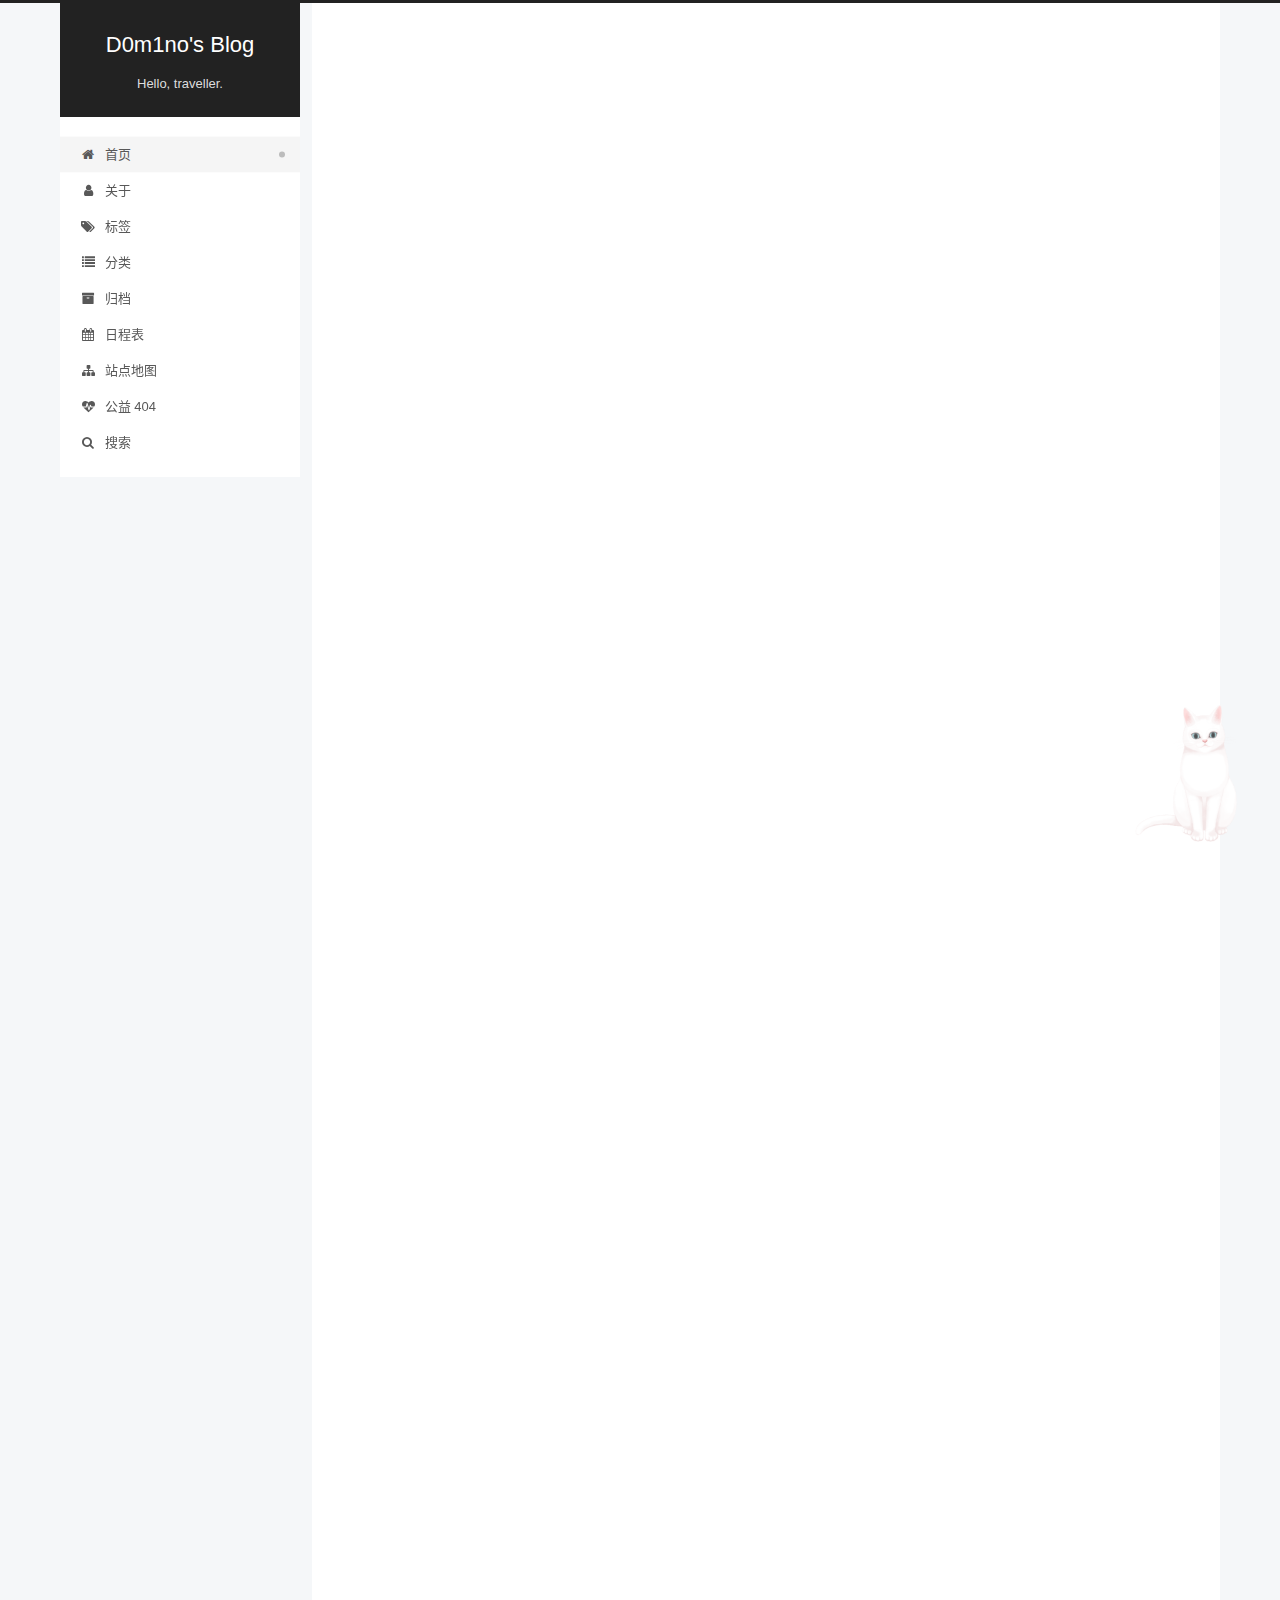
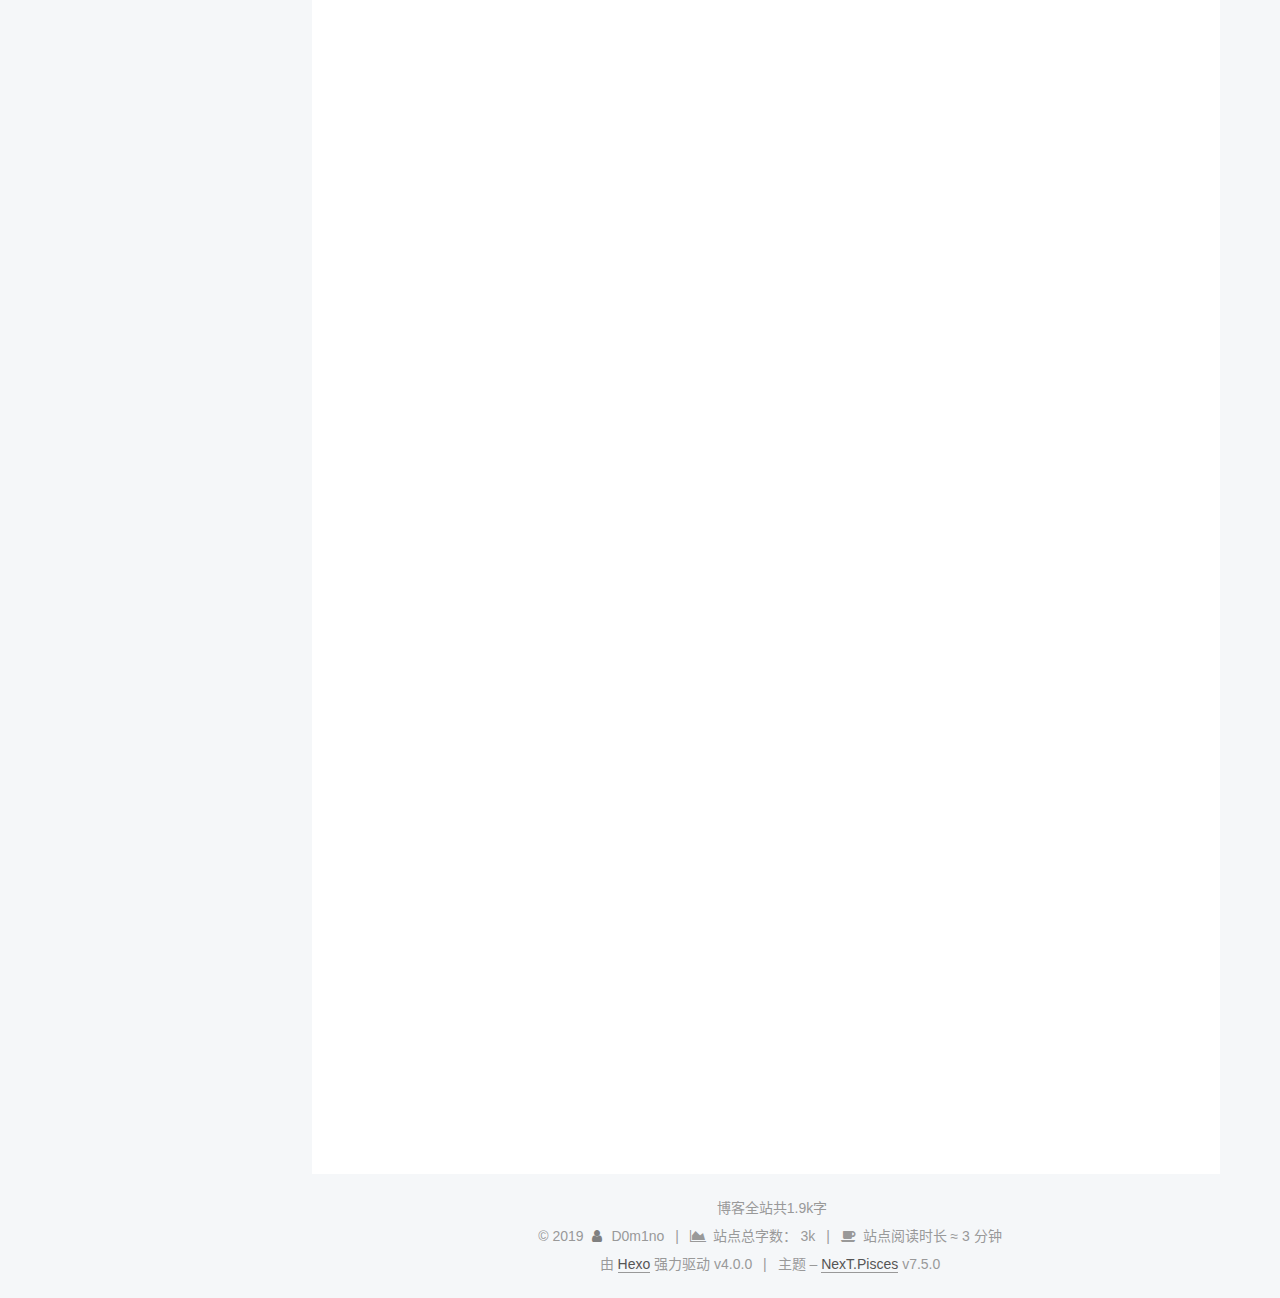
==== commit c971be4d: "Site updated: 2019-11-06 12:05:16" ====
--- a/index.html
+++ b/index.html
@@ -9,7 +9,6 @@
   <link rel="icon" type="image/png" sizes="32x32" href="/images/favicon-32x32-next.png">
   <link rel="icon" type="image/png" sizes="16x16" href="/images/favicon-16x16-next.png">
   <link rel="mask-icon" href="/images/logo.svg" color="#222">
-  <link rel="alternate" href="/atom.xml" title="D0m1no's Blog" type="application/atom+xml">
 
 <link rel="stylesheet" href="/css/main.css">
 
@@ -526,11 +525,6 @@
       </div>
   </nav>
 </div>
-  <div class="feed-link motion-element">
-    <a href="/atom.xml" rel="alternate">
-      <i class="fa fa-rss"></i>RSS
-    </a>
-  </div>
   <div class="links-of-author motion-element">
       <span class="links-of-author-item">
         <a href="https://github.com/D0m1no" title="GitHub &amp;rarr; https:&#x2F;&#x2F;github.com&#x2F;D0m1no" rel="noopener" target="_blank"><i class="fa fa-fw fa-github"></i>GitHub</a>
--- a/css/main.css
+++ b/css/main.css
@@ -1153,7 +1153,7 @@
 }
 .links-of-author a::before,
 .links-of-author span.exturl::before {
-  background: #7db3ff;
+  background: #f76991;
   border-radius: 50%;
   content: ' ';
   display: inline-block;
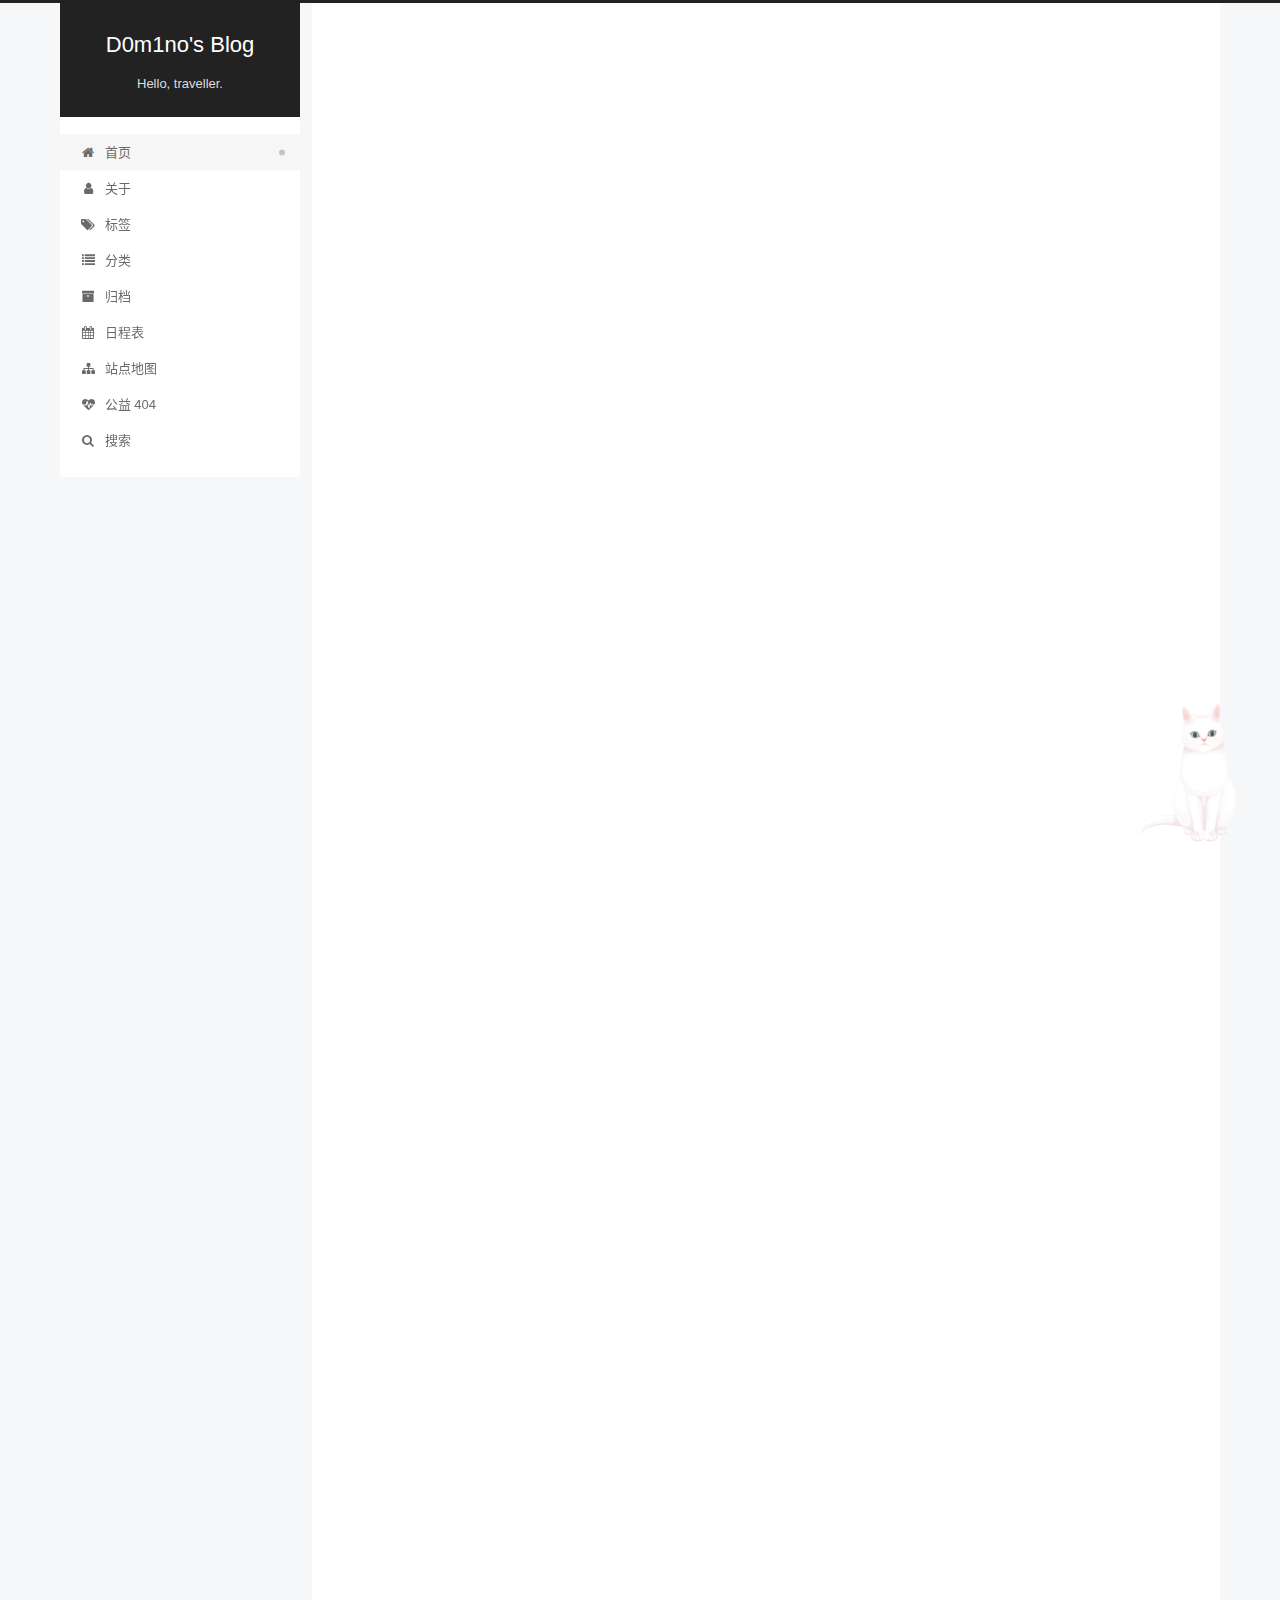
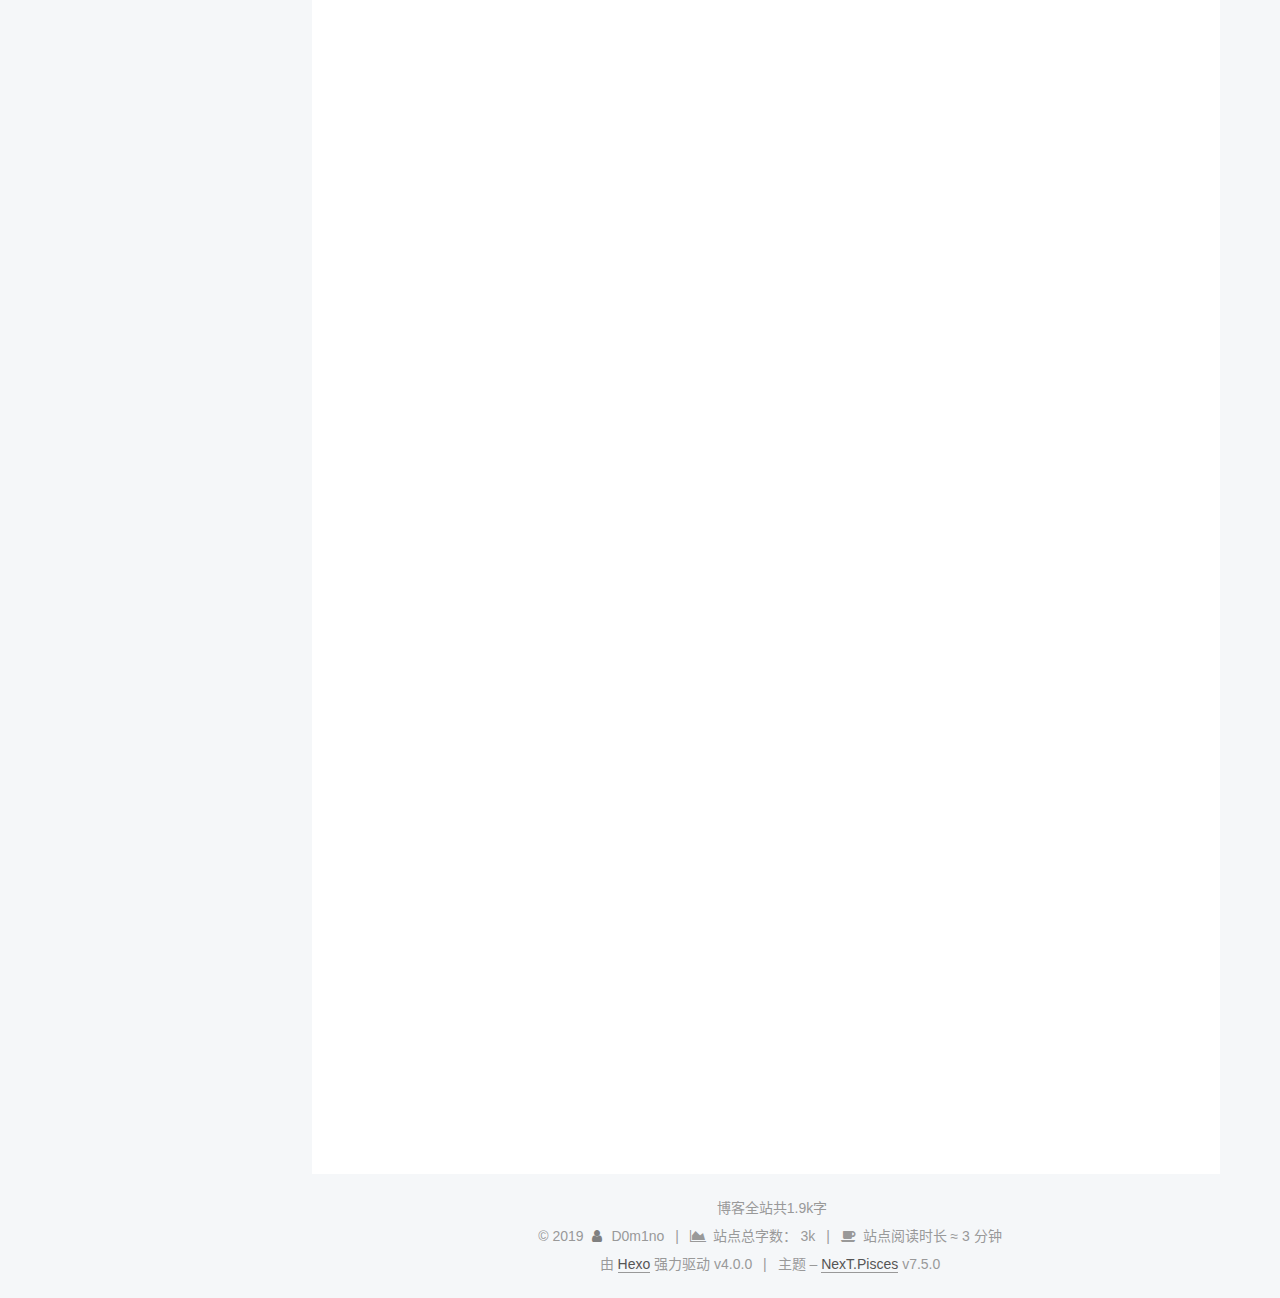
==== commit 504f540a: "Site updated: 2019-11-07 17:42:30" ====
--- a/index.html
+++ b/index.html
@@ -14,7 +14,7 @@
 
 
 <link rel="stylesheet" href="/lib/font-awesome/css/font-awesome.min.css">
-  <link rel="stylesheet" href="/lib/pace/pace-theme-loading-bar.min.css">
+  <link rel="stylesheet" href="/lib/pace/pace-theme-minimal.min.css">
   <script src="/lib/pace/pace.min.js"></script>
 
 
@@ -444,7 +444,7 @@
     <div class="post-body" itemprop="articleBody">
 
       
-          <p>Welcome to <a href="https://hexo.io/" target="_blank" rel="noopener">Hexo</a>! This is your very first post. Check <a href="https://hexo.io/docs/" target="_blank" rel="noopener">documentation</a> for more info. If you get any problems when using Hexo, you can find the answer in <a href="https://hexo.io/docs/troubleshooting.html" target="_blank" rel="noopener">troubleshooting</a> or you can ask me on <a href="https://github.com/hexojs/hexo/issues" target="_blank" rel="noopener">GitHub</a>.</p>
+          <script src="\assets\js\APlayer.min.js"> </script><p>Welcome to <a href="https://hexo.io/" target="_blank" rel="noopener">Hexo</a>! This is your very first post. Check <a href="https://hexo.io/docs/" target="_blank" rel="noopener">documentation</a> for more info. If you get any problems when using Hexo, you can find the answer in <a href="https://hexo.io/docs/troubleshooting.html" target="_blank" rel="noopener">troubleshooting</a> or you can ask me on <a href="https://github.com/hexojs/hexo/issues" target="_blank" rel="noopener">GitHub</a>.</p>
 <h2 id="Quick-Start"><a href="#Quick-Start" class="headerlink" title="Quick Start"></a>Quick Start</h2><h3 id="Create-a-new-post"><a href="#Create-a-new-post" class="headerlink" title="Create a new post"></a>Create a new post</h3><figure class="highlight bash"><table><tr><td class="gutter"><pre><span class="line">1</span><br></pre></td><td class="code"><pre><span class="line">$ hexo new <span class="string">"My New Post"</span></span><br></pre></td></tr></table></figure>
 
 <p>More info: <a href="https://hexo.io/docs/writing.html" target="_blank" rel="noopener">Writing</a></p>
--- a/css/main.css
+++ b/css/main.css
@@ -1153,7 +1153,7 @@
 }
 .links-of-author a::before,
 .links-of-author span.exturl::before {
-  background: #f76991;
+  background: #ff67ac;
   border-radius: 50%;
   content: ' ';
   display: inline-block;
